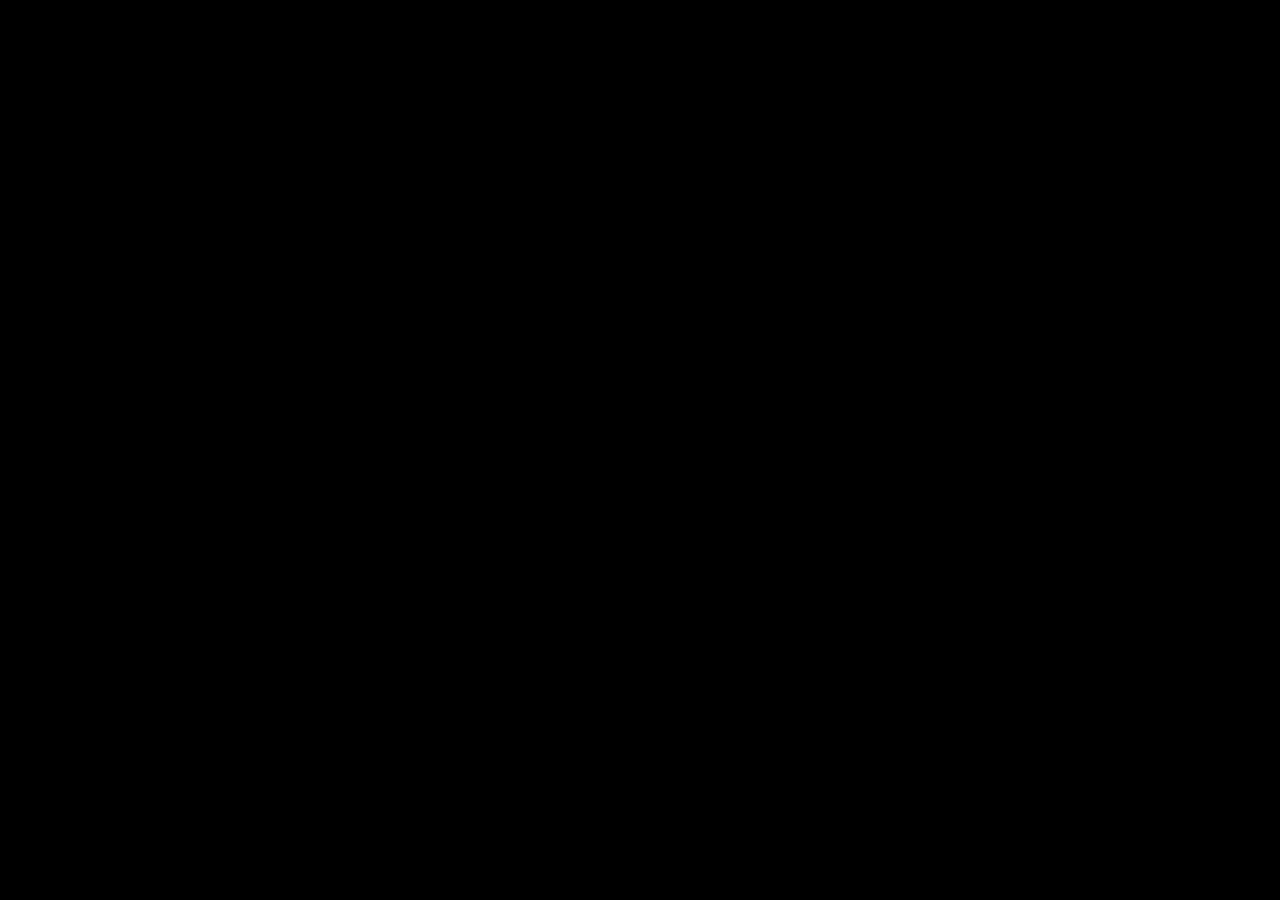
==== index.html @ 1b345c89 "Add files via upload" ====
<!DOCTYPE html>
<html lang="es">
<head>
  <meta charset="UTF-8" />
  <meta name="viewport" content="width=device-width, initial-scale=1.0, maximum-scale=1.0" />
  <title>Study OS</title>
  <link rel="stylesheet" href="style.css" />
  <link rel="preconnect" href="https://fonts.googleapis.com" />
  <link href="https://fonts.googleapis.com/css2?family=DM+Mono:wght@300;400;500&family=Space+Grotesk:wght@300;400;500;600&display=swap" rel="stylesheet" />
</head>
<body>

  <!-- ===== SPLASH ===== -->
  <div id="splash">
    <div class="splash-inner">
      <div class="splash-dot-grid"></div>
      <p class="splash-label">STUDY OS</p>
      <p class="splash-sub">v1.0</p>
    </div>
  </div>

  <!-- ===== APP WRAPPER ===== -->
  <div id="app" class="hidden">

    <!-- TOP BAR -->
    <header class="topbar">
      <span class="topbar-title" id="topbar-title">STUDY OS</span>
      <div class="topbar-dots">
        <span></span><span></span><span></span>
      </div>
    </header>

    <!-- VIEWS -->
    <main class="views">

      <!-- === VIEW: HOME === -->
      <section class="view active" id="view-home">
        <div class="home-hero">
          <div class="dot-grid-bg"></div>
          <h1 class="hero-title">Study<br/><em>OS</em></h1>
          <p class="hero-sub">Tu sistema de estudio.<br/>Minimalista. Silencioso. Tuyo.</p>
        </div>
        <div class="home-cards">
          <button class="home-card" onclick="navigate('notas')">
            <span class="card-icon">◈</span>
            <span class="card-label">Asignaturas</span>
            <span class="card-arrow">→</span>
          </button>
          <button class="home-card" onclick="navigate('horario')">
            <span class="card-icon">◫</span>
            <span class="card-label">Horario</span>
            <span class="card-arrow">→</span>
          </button>
          <button class="home-card" onclick="navigate('ajustes')">
            <span class="card-icon">◎</span>
            <span class="card-label">Ajustes</span>
            <span class="card-arrow">→</span>
          </button>
        </div>
      </section>

      <!-- === VIEW: NOTAS === -->
      <section class="view" id="view-notas">
        <div class="view-header">
          <button class="back-btn" onclick="navigate('home')">← Volver</button>
          <h2 class="view-title">Asignaturas</h2>
          <button class="icon-btn" onclick="openModal('modal-nueva-asignatura')">+</button>
        </div>

        <div id="asignaturas-list" class="asignaturas-list">
          <!-- Rendered by JS -->
        </div>

        <div class="empty-state" id="empty-notas">
          <p class="empty-icon">◈</p>
          <p>Sin asignaturas aún.</p>
          <button class="btn-ghost" onclick="openModal('modal-nueva-asignatura')">Crear asignatura</button>
        </div>
      </section>

      <!-- === VIEW: ASIGNATURA DETALLE === -->
      <section class="view" id="view-asignatura">
        <div class="view-header">
          <button class="back-btn" onclick="navigate('notas')">← Volver</button>
          <h2 class="view-title" id="detalle-title">Asignatura</h2>
          <button class="icon-btn danger" id="btn-delete-asignatura">✕</button>
        </div>

        <div class="media-display">
          <span class="media-label">MEDIA FINAL</span>
          <span class="media-value" id="media-valor">—</span>
          <span class="media-pct" id="media-pct-info"></span>
        </div>

        <div id="actividades-list" class="actividades-list"></div>

        <button class="btn-outline full-width" onclick="openModal('modal-nueva-actividad')">
          + Nueva actividad
        </button>
      </section>

      <!-- === VIEW: HORARIO === -->
      <section class="view" id="view-horario">
        <div class="view-header">
          <button class="back-btn" onclick="navigate('home')">← Volver</button>
          <h2 class="view-title">Horario</h2>
          <button class="btn-text" onclick="saveHorario()">Guardar</button>
        </div>
        <div class="horario-wrapper">
          <table class="horario-table" id="horario-table">
            <!-- Rendered by JS -->
          </table>
        </div>
        <p class="hint">Toca una celda para editarla.</p>
      </section>

      <!-- === VIEW: AJUSTES === -->
      <section class="view" id="view-ajustes">
        <div class="view-header">
          <button class="back-btn" onclick="navigate('home')">← Volver</button>
          <h2 class="view-title">Ajustes</h2>
        </div>
        <div class="ajustes-list">
          <div class="ajuste-item">
            <div>
              <p class="ajuste-label">Versión</p>
              <p class="ajuste-desc">Study OS v1.0</p>
            </div>
          </div>
          <div class="ajuste-item">
            <div>
              <p class="ajuste-label">Datos guardados</p>
              <p class="ajuste-desc" id="storage-size">Calculando...</p>
            </div>
          </div>
          <div class="ajuste-item danger-zone">
            <div>
              <p class="ajuste-label">Borrar todos los datos</p>
              <p class="ajuste-desc">Esta acción no se puede deshacer.</p>
            </div>
            <button class="btn-danger" onclick="confirmarBorrado()">Borrar</button>
          </div>
        </div>
      </section>

    </main>

    <!-- BOTTOM NAV -->
    <nav class="bottom-nav">
      <button class="nav-btn active" data-view="home" onclick="navigate('home')">
        <span class="nav-icon">⊡</span>
        <span>Inicio</span>
      </button>
      <button class="nav-btn" data-view="notas" onclick="navigate('notas')">
        <span class="nav-icon">◈</span>
        <span>Notas</span>
      </button>
      <button class="nav-btn" data-view="horario" onclick="navigate('horario')">
        <span class="nav-icon">◫</span>
        <span>Horario</span>
      </button>
      <button class="nav-btn" data-view="ajustes" onclick="navigate('ajustes')">
        <span class="nav-icon">◎</span>
        <span>Ajustes</span>
      </button>
    </nav>
  </div>

  <!-- ===== MODALS ===== -->

  <!-- Modal: Nueva Asignatura -->
  <div class="modal-overlay" id="modal-nueva-asignatura">
    <div class="modal">
      <div class="modal-header">
        <span>Nueva asignatura</span>
        <button onclick="closeModal('modal-nueva-asignatura')">✕</button>
      </div>
      <div class="modal-body">
        <label class="field-label">Nombre</label>
        <input type="text" class="field-input" id="input-asignatura-nombre" placeholder="Ej: Matemáticas" />
      </div>
      <div class="modal-footer">
        <button class="btn-ghost" onclick="closeModal('modal-nueva-asignatura')">Cancelar</button>
        <button class="btn-primary" onclick="crearAsignatura()">Crear</button>
      </div>
    </div>
  </div>

  <!-- Modal: Nueva Actividad -->
  <div class="modal-overlay" id="modal-nueva-actividad">
    <div class="modal">
      <div class="modal-header">
        <span>Nueva actividad</span>
        <button onclick="closeModal('modal-nueva-actividad')">✕</button>
      </div>
      <div class="modal-body">
        <label class="field-label">Nombre de la actividad</label>
        <input type="text" class="field-input" id="input-actividad-nombre" placeholder="Ej: Examen parcial" />
        <label class="field-label">Tipo</label>
        <select class="field-input" id="input-actividad-tipo">
          <option value="examen">Examen</option>
          <option value="trabajo">Trabajo</option>
          <option value="proyecto">Proyecto</option>
          <option value="practica">Práctica</option>
          <option value="otro">Otro</option>
        </select>
        <label class="field-label">Porcentaje (%)</label>
        <input type="number" class="field-input" id="input-actividad-porcentaje" placeholder="Ej: 40" min="0" max="100" />
        <label class="field-label">Nota (opcional)</label>
        <input type="number" class="field-input" id="input-actividad-nota" placeholder="0 – 10" min="0" max="10" step="0.1" />
      </div>
      <div class="modal-footer">
        <button class="btn-ghost" onclick="closeModal('modal-nueva-actividad')">Cancelar</button>
        <button class="btn-primary" onclick="crearActividad()">Añadir</button>
      </div>
    </div>
  </div>

  <!-- Modal: Editar Actividad -->
  <div class="modal-overlay" id="modal-editar-actividad">
    <div class="modal">
      <div class="modal-header">
        <span>Editar actividad</span>
        <button onclick="closeModal('modal-editar-actividad')">✕</button>
      </div>
      <div class="modal-body">
        <input type="hidden" id="edit-actividad-id" />
        <label class="field-label">Nombre</label>
        <input type="text" class="field-input" id="edit-actividad-nombre" />
        <label class="field-label">Tipo</label>
        <select class="field-input" id="edit-actividad-tipo">
          <option value="examen">Examen</option>
          <option value="trabajo">Trabajo</option>
          <option value="proyecto">Proyecto</option>
          <option value="practica">Práctica</option>
          <option value="otro">Otro</option>
        </select>
        <label class="field-label">Porcentaje (%)</label>
        <input type="number" class="field-input" id="edit-actividad-porcentaje" min="0" max="100" />
        <label class="field-label">Nota</label>
        <input type="number" class="field-input" id="edit-actividad-nota" min="0" max="10" step="0.1" />
      </div>
      <div class="modal-footer">
        <button class="btn-ghost" onclick="closeModal('modal-editar-actividad')">Cancelar</button>
        <button class="btn-primary" onclick="guardarEdicionActividad()">Guardar</button>
      </div>
    </div>
  </div>

  <!-- Modal: Confirmar borrado -->
  <div class="modal-overlay" id="modal-confirmar">
    <div class="modal">
      <div class="modal-header">
        <span>¿Seguro?</span>
      </div>
      <div class="modal-body">
        <p class="modal-text" id="confirmar-texto">Esta acción no se puede deshacer.</p>
      </div>
      <div class="modal-footer">
        <button class="btn-ghost" onclick="closeModal('modal-confirmar')">Cancelar</button>
        <button class="btn-danger" id="confirmar-btn">Confirmar</button>
      </div>
    </div>
  </div>

  <!-- Toast -->
  <div id="toast" class="toast"></div>

  <script src="script.js"></script>
</body>
</html>
---- style.css ----
/* ===================================
   STUDY OS — style.css
   Nothing Phone aesthetic
   =================================== */

/* === VARIABLES === */
:root {
  --bg: #000000;
  --bg-1: #0a0a0a;
  --bg-2: #111111;
  --bg-3: #1a1a1a;
  --border: #222222;
  --border-light: #2e2e2e;
  --text: #ffffff;
  --text-dim: #888888;
  --text-dimmer: #444444;
  --accent: #ffffff;
  --danger: #ff3b30;
  --success: #30d158;
  --warn: #ffd60a;
  --radius: 12px;
  --radius-sm: 8px;
  --font-mono: 'DM Mono', monospace;
  --font-sans: 'Space Grotesk', sans-serif;
  --nav-h: 64px;
  --top-h: 52px;
  --transition: 0.22s cubic-bezier(0.4, 0, 0.2, 1);
}

/* === RESET === */
*, *::before, *::after { box-sizing: border-box; margin: 0; padding: 0; }
html { font-size: 16px; -webkit-text-size-adjust: 100%; }
body {
  background: var(--bg);
  color: var(--text);
  font-family: var(--font-sans);
  min-height: 100dvh;
  overflow-x: hidden;
  -webkit-font-smoothing: antialiased;
}
button { cursor: pointer; border: none; background: none; font-family: inherit; color: inherit; }
input, select, textarea { font-family: inherit; color: inherit; }
input:focus, select:focus { outline: none; }

/* === SPLASH === */
#splash {
  position: fixed; inset: 0; z-index: 9999;
  background: #000;
  display: flex; align-items: center; justify-content: center;
  animation: splashFade 0.5s ease 1.4s forwards;
}
.splash-inner {
  text-align: center;
  position: relative;
}
.splash-dot-grid {
  position: absolute;
  inset: -60px;
  background-image: radial-gradient(circle, #333 1px, transparent 1px);
  background-size: 20px 20px;
  opacity: 0;
  animation: fadeIn 0.4s ease 0.2s forwards;
}
.splash-label {
  font-family: var(--font-mono);
  font-size: 1.1rem;
  letter-spacing: 0.4em;
  color: #fff;
  position: relative;
  animation: fadeInUp 0.5s ease 0.3s both;
}
.splash-sub {
  font-family: var(--font-mono);
  font-size: 0.7rem;
  color: #444;
  letter-spacing: 0.3em;
  margin-top: 6px;
  position: relative;
  animation: fadeInUp 0.5s ease 0.5s both;
}
@keyframes splashFade { to { opacity: 0; pointer-events: none; } }

/* === APP === */
#app {
  display: flex;
  flex-direction: column;
  min-height: 100dvh;
  max-width: 480px;
  margin: 0 auto;
  position: relative;
}
#app.hidden { opacity: 0; }
#app.visible {
  opacity: 1;
  animation: fadeIn 0.4s ease forwards;
}

/* === TOPBAR === */
.topbar {
  position: sticky; top: 0; z-index: 100;
  height: var(--top-h);
  background: rgba(0,0,0,0.85);
  backdrop-filter: blur(12px);
  -webkit-backdrop-filter: blur(12px);
  border-bottom: 1px solid var(--border);
  display: flex; align-items: center; justify-content: space-between;
  padding: 0 20px;
}
.topbar-title {
  font-family: var(--font-mono);
  font-size: 0.72rem;
  letter-spacing: 0.35em;
  color: var(--text-dim);
}
.topbar-dots {
  display: flex; gap: 5px; align-items: center;
}
.topbar-dots span {
  width: 5px; height: 5px;
  border-radius: 50%;
  background: var(--border-light);
  display: block;
}
.topbar-dots span:last-child { background: var(--success); }

/* === VIEWS === */
.views { flex: 1; overflow: hidden; position: relative; }

.view {
  position: absolute; inset: 0;
  padding: 0 0 calc(var(--nav-h) + 16px);
  overflow-y: auto;
  opacity: 0;
  pointer-events: none;
  transform: translateX(20px);
  transition: opacity var(--transition), transform var(--transition);
  -webkit-overflow-scrolling: touch;
}
.view.active {
  opacity: 1;
  pointer-events: all;
  transform: translateX(0);
}
.view.exit {
  opacity: 0;
  transform: translateX(-20px);
}

/* === HOME === */
.home-hero {
  position: relative;
  padding: 48px 24px 40px;
  overflow: hidden;
  border-bottom: 1px solid var(--border);
}
.dot-grid-bg {
  position: absolute; inset: 0;
  background-image: radial-gradient(circle, #222 1px, transparent 1px);
  background-size: 22px 22px;
  opacity: 0.6;
  pointer-events: none;
}
.hero-title {
  font-size: 3.4rem;
  font-weight: 600;
  line-height: 1.05;
  letter-spacing: -0.02em;
  position: relative;
}
.hero-title em {
  font-style: normal;
  color: var(--text-dim);
}
.hero-sub {
  margin-top: 16px;
  font-size: 0.88rem;
  color: var(--text-dim);
  line-height: 1.6;
  position: relative;
}
.home-cards {
  padding: 20px 16px;
  display: flex;
  flex-direction: column;
  gap: 10px;
}
.home-card {
  display: flex; align-items: center; gap: 16px;
  background: var(--bg-1);
  border: 1px solid var(--border);
  border-radius: var(--radius);
  padding: 20px 18px;
  text-align: left;
  transition: background var(--transition), border-color var(--transition), transform 0.15s ease;
  animation: fadeInUp 0.4s ease both;
}
.home-card:nth-child(1) { animation-delay: 0.05s; }
.home-card:nth-child(2) { animation-delay: 0.1s; }
.home-card:nth-child(3) { animation-delay: 0.15s; }
.home-card:active { transform: scale(0.98); background: var(--bg-2); }
.card-icon {
  font-size: 1.3rem;
  color: var(--text-dim);
  width: 28px; text-align: center;
}
.card-label {
  flex: 1;
  font-size: 0.97rem;
  font-weight: 500;
}
.card-arrow {
  color: var(--text-dimmer);
  font-size: 1rem;
}

/* === VIEW HEADER === */
.view-header {
  display: flex; align-items: center; gap: 12px;
  padding: 14px 16px;
  border-bottom: 1px solid var(--border);
  position: sticky; top: 0;
  background: rgba(0,0,0,0.9);
  backdrop-filter: blur(10px);
  z-index: 10;
}
.back-btn {
  font-size: 0.82rem;
  color: var(--text-dim);
  font-family: var(--font-mono);
  letter-spacing: 0.05em;
  padding: 6px 0;
  white-space: nowrap;
  transition: color var(--transition);
}
.back-btn:active { color: #fff; }
.view-title {
  flex: 1;
  font-size: 0.95rem;
  font-weight: 600;
  letter-spacing: 0.03em;
}
.icon-btn {
  width: 32px; height: 32px;
  border-radius: 50%;
  background: var(--bg-2);
  border: 1px solid var(--border);
  font-size: 1.1rem;
  display: flex; align-items: center; justify-content: center;
  transition: background var(--transition);
}
.icon-btn:active { background: var(--bg-3); }
.icon-btn.danger { color: var(--danger); border-color: rgba(255,59,48,0.3); }
.btn-text {
  font-size: 0.82rem;
  font-family: var(--font-mono);
  color: var(--text-dim);
  letter-spacing: 0.05em;
  padding: 6px 0;
}

/* === ASIGNATURAS LIST === */
.asignaturas-list {
  padding: 16px;
  display: flex;
  flex-direction: column;
  gap: 10px;
}
.asignatura-card {
  background: var(--bg-1);
  border: 1px solid var(--border);
  border-radius: var(--radius);
  padding: 18px;
  display: flex; align-items: center; gap: 14px;
  transition: background var(--transition);
  animation: fadeInUp 0.3s ease both;
  cursor: pointer;
}
.asignatura-card:active { background: var(--bg-2); }
.asig-info { flex: 1; min-width: 0; }
.asig-nombre {
  font-size: 0.97rem;
  font-weight: 500;
  white-space: nowrap;
  overflow: hidden;
  text-overflow: ellipsis;
}
.asig-meta {
  font-size: 0.75rem;
  color: var(--text-dim);
  margin-top: 3px;
  font-family: var(--font-mono);
}
.asig-media {
  font-family: var(--font-mono);
  font-size: 1.2rem;
  font-weight: 500;
  min-width: 44px;
  text-align: right;
}
.asig-media.good { color: var(--success); }
.asig-media.warn { color: var(--warn); }
.asig-media.bad { color: var(--danger); }
.asig-media.none { color: var(--text-dimmer); }

/* === EMPTY STATE === */
.empty-state {
  display: none;
  flex-direction: column;
  align-items: center;
  gap: 12px;
  padding: 64px 24px;
  color: var(--text-dimmer);
  font-size: 0.9rem;
}
.empty-state.visible { display: flex; }
.empty-icon { font-size: 2rem; }

/* === MEDIA DISPLAY === */
.media-display {
  margin: 20px 16px 6px;
  background: var(--bg-1);
  border: 1px solid var(--border);
  border-radius: var(--radius);
  padding: 22px 20px;
  display: flex;
  flex-direction: column;
  align-items: center;
  gap: 4px;
  position: relative;
  overflow: hidden;
}
.media-display::before {
  content: '';
  position: absolute;
  top: 0; left: 0; right: 0;
  height: 1px;
  background: linear-gradient(90deg, transparent, var(--border-light), transparent);
}
.media-label {
  font-family: var(--font-mono);
  font-size: 0.62rem;
  letter-spacing: 0.3em;
  color: var(--text-dimmer);
}
.media-value {
  font-family: var(--font-mono);
  font-size: 3rem;
  font-weight: 300;
  letter-spacing: -0.02em;
  line-height: 1;
  transition: color 0.4s ease;
}
.media-value.good { color: var(--success); }
.media-value.warn { color: var(--warn); }
.media-value.bad { color: var(--danger); }
.media-pct-info {
  font-family: var(--font-mono);
  font-size: 0.68rem;
  color: var(--text-dimmer);
  margin-top: 2px;
}

/* === ACTIVIDADES LIST === */
.actividades-list {
  padding: 12px 16px;
  display: flex;
  flex-direction: column;
  gap: 8px;
}
.actividad-card {
  background: var(--bg-1);
  border: 1px solid var(--border);
  border-radius: var(--radius-sm);
  padding: 14px 16px;
  display: flex; align-items: center; gap: 12px;
  animation: fadeInUp 0.25s ease both;
}
.actividad-tipo-badge {
  font-family: var(--font-mono);
  font-size: 0.58rem;
  letter-spacing: 0.15em;
  color: var(--text-dimmer);
  background: var(--bg-2);
  border: 1px solid var(--border);
  padding: 2px 6px;
  border-radius: 4px;
  text-transform: uppercase;
  white-space: nowrap;
}
.actividad-info { flex: 1; min-width: 0; }
.actividad-nombre {
  font-size: 0.9rem;
  font-weight: 500;
  white-space: nowrap; overflow: hidden; text-overflow: ellipsis;
}
.actividad-pct {
  font-family: var(--font-mono);
  font-size: 0.72rem;
  color: var(--text-dim);
  margin-top: 2px;
}
.actividad-nota {
  font-family: var(--font-mono);
  font-size: 1.15rem;
  font-weight: 500;
  min-width: 36px;
  text-align: right;
}
.actividad-nota.good { color: var(--success); }
.actividad-nota.warn { color: var(--warn); }
.actividad-nota.bad { color: var(--danger); }
.actividad-nota.none { color: var(--text-dimmer); }
.actividad-actions {
  display: flex; gap: 6px;
}
.act-btn {
  width: 28px; height: 28px;
  border-radius: 6px;
  border: 1px solid var(--border);
  font-size: 0.75rem;
  display: flex; align-items: center; justify-content: center;
  color: var(--text-dim);
  transition: background var(--transition), color var(--transition);
}
.act-btn:active { background: var(--bg-3); color: #fff; }
.act-btn.del:active { color: var(--danger); }

/* === HORARIO === */
.horario-wrapper {
  padding: 16px;
  overflow-x: auto;
}
.horario-table {
  width: 100%;
  border-collapse: collapse;
  min-width: 300px;
}
.horario-table th {
  font-family: var(--font-mono);
  font-size: 0.62rem;
  letter-spacing: 0.15em;
  color: var(--text-dimmer);
  padding: 8px 6px;
  border-bottom: 1px solid var(--border);
  text-align: center;
  font-weight: 400;
}
.horario-table td {
  border: 1px solid var(--border);
  padding: 0;
  vertical-align: middle;
  position: relative;
}
.horario-table td:first-child {
  background: var(--bg-1);
  font-family: var(--font-mono);
  font-size: 0.65rem;
  color: var(--text-dimmer);
  text-align: center;
  padding: 6px 4px;
  min-width: 44px;
  border-left: none;
}
.horario-cell {
  width: 100%;
  background: transparent;
  border: none;
  color: var(--text);
  font-family: var(--font-sans);
  font-size: 0.72rem;
  text-align: center;
  padding: 8px 4px;
  min-height: 40px;
  resize: none;
  display: block;
  line-height: 1.3;
  transition: background var(--transition);
}
.horario-cell:focus {
  background: var(--bg-2);
  outline: none;
}
.horario-cell::placeholder { color: var(--text-dimmer); }
.hint {
  text-align: center;
  font-family: var(--font-mono);
  font-size: 0.65rem;
  color: var(--text-dimmer);
  padding: 0 16px 16px;
  letter-spacing: 0.05em;
}

/* === AJUSTES === */
.ajustes-list {
  padding: 16px;
  display: flex;
  flex-direction: column;
  gap: 1px;
}
.ajuste-item {
  display: flex;
  align-items: center;
  justify-content: space-between;
  gap: 12px;
  padding: 18px 16px;
  background: var(--bg-1);
  border: 1px solid var(--border);
  border-radius: var(--radius-sm);
  margin-bottom: 8px;
}
.ajuste-label {
  font-size: 0.9rem;
  font-weight: 500;
}
.ajuste-desc {
  font-size: 0.78rem;
  color: var(--text-dim);
  margin-top: 2px;
  font-family: var(--font-mono);
}
.danger-zone { border-color: rgba(255, 59, 48, 0.2); }

/* === BUTTONS === */
.btn-primary {
  background: #fff;
  color: #000;
  font-weight: 600;
  font-size: 0.88rem;
  padding: 10px 20px;
  border-radius: 8px;
  transition: opacity var(--transition), transform 0.1s ease;
}
.btn-primary:active { opacity: 0.8; transform: scale(0.98); }
.btn-ghost {
  background: transparent;
  color: var(--text-dim);
  font-size: 0.88rem;
  padding: 10px 16px;
  border-radius: 8px;
  border: 1px solid var(--border);
  transition: background var(--transition);
}
.btn-ghost:active { background: var(--bg-2); }
.btn-outline {
  background: transparent;
  color: var(--text);
  font-size: 0.88rem;
  padding: 14px 20px;
  border-radius: var(--radius-sm);
  border: 1px solid var(--border-light);
  transition: background var(--transition), border-color var(--transition);
  letter-spacing: 0.03em;
}
.btn-outline:active { background: var(--bg-2); }
.btn-outline.full-width {
  width: calc(100% - 32px);
  margin: 4px 16px 16px;
  display: block;
}
.btn-danger {
  background: rgba(255,59,48,0.12);
  color: var(--danger);
  border: 1px solid rgba(255,59,48,0.3);
  font-size: 0.85rem;
  padding: 9px 16px;
  border-radius: 8px;
  white-space: nowrap;
  transition: background var(--transition);
}
.btn-danger:active { background: rgba(255,59,48,0.25); }

/* === BOTTOM NAV === */
.bottom-nav {
  position: fixed;
  bottom: 0; left: 50%;
  transform: translateX(-50%);
  width: 100%; max-width: 480px;
  height: var(--nav-h);
  background: rgba(0,0,0,0.9);
  backdrop-filter: blur(16px);
  -webkit-backdrop-filter: blur(16px);
  border-top: 1px solid var(--border);
  display: flex;
  z-index: 100;
  padding-bottom: env(safe-area-inset-bottom);
}
.nav-btn {
  flex: 1;
  display: flex;
  flex-direction: column;
  align-items: center;
  justify-content: center;
  gap: 3px;
  font-size: 0.6rem;
  color: var(--text-dimmer);
  letter-spacing: 0.05em;
  font-family: var(--font-mono);
  transition: color var(--transition);
  position: relative;
}
.nav-btn.active { color: #fff; }
.nav-btn.active::after {
  content: '';
  position: absolute;
  top: 0; left: 25%; right: 25%;
  height: 1px;
  background: #fff;
  border-radius: 0 0 2px 2px;
}
.nav-icon {
  font-size: 1.05rem;
  line-height: 1;
}

/* === MODALS === */
.modal-overlay {
  position: fixed; inset: 0; z-index: 200;
  background: rgba(0,0,0,0.75);
  backdrop-filter: blur(6px);
  -webkit-backdrop-filter: blur(6px);
  display: flex;
  align-items: flex-end;
  justify-content: center;
  opacity: 0;
  pointer-events: none;
  transition: opacity var(--transition);
  padding-bottom: env(safe-area-inset-bottom);
}
.modal-overlay.open {
  opacity: 1;
  pointer-events: all;
}
.modal-overlay.open .modal {
  transform: translateY(0);
}
.modal {
  background: var(--bg-1);
  border: 1px solid var(--border);
  border-radius: var(--radius) var(--radius) 0 0;
  width: 100%; max-width: 480px;
  padding-bottom: 24px;
  transform: translateY(100%);
  transition: transform 0.3s cubic-bezier(0.4, 0, 0.2, 1);
  max-height: 90dvh;
  overflow-y: auto;
}
.modal-header {
  display: flex;
  align-items: center;
  justify-content: space-between;
  padding: 18px 20px 0;
  font-size: 0.95rem;
  font-weight: 600;
}
.modal-header button {
  color: var(--text-dim);
  font-size: 1rem;
  padding: 4px;
}
.modal-body {
  padding: 20px 20px 0;
  display: flex;
  flex-direction: column;
  gap: 12px;
}
.modal-text {
  font-size: 0.9rem;
  color: var(--text-dim);
  line-height: 1.5;
}
.modal-footer {
  display: flex;
  justify-content: flex-end;
  gap: 10px;
  padding: 20px 20px 0;
}
.field-label {
  font-family: var(--font-mono);
  font-size: 0.68rem;
  letter-spacing: 0.12em;
  color: var(--text-dimmer);
  margin-bottom: -6px;
}
.field-input {
  width: 100%;
  background: var(--bg-2);
  border: 1px solid var(--border);
  border-radius: var(--radius-sm);
  padding: 12px 14px;
  font-size: 0.92rem;
  color: #fff;
  transition: border-color var(--transition);
  -webkit-appearance: none;
  appearance: none;
}
.field-input:focus { border-color: var(--border-light); }
select.field-input {
  background-image: url("data:image/svg+xml,%3Csvg xmlns='http://www.w3.org/2000/svg' width='12' height='8' fill='none'%3E%3Cpath d='M1 1l5 5 5-5' stroke='%23555' stroke-width='1.5' stroke-linecap='round'/%3E%3C/svg%3E");
  background-repeat: no-repeat;
  background-position: right 12px center;
  padding-right: 36px;
  cursor: pointer;
}
select.field-input option { background: #111; }

/* === TOAST === */
.toast {
  position: fixed;
  bottom: calc(var(--nav-h) + 12px);
  left: 50%; transform: translateX(-50%) translateY(20px);
  background: var(--bg-2);
  border: 1px solid var(--border-light);
  color: #fff;
  font-family: var(--font-mono);
  font-size: 0.75rem;
  letter-spacing: 0.06em;
  padding: 10px 20px;
  border-radius: 99px;
  white-space: nowrap;
  opacity: 0;
  pointer-events: none;
  transition: opacity 0.25s ease, transform 0.25s ease;
  z-index: 300;
  max-width: calc(100vw - 48px);
}
.toast.visible {
  opacity: 1;
  transform: translateX(-50%) translateY(0);
}

/* === ANIMATIONS === */
@keyframes fadeIn {
  from { opacity: 0; }
  to { opacity: 1; }
}
@keyframes fadeInUp {
  from { opacity: 0; transform: translateY(12px); }
  to { opacity: 1; transform: translateY(0); }
}

/* === SCROLLBAR === */
::-webkit-scrollbar { width: 2px; }
::-webkit-scrollbar-track { background: transparent; }
::-webkit-scrollbar-thumb { background: var(--border); border-radius: 2px; }

/* === SAFE AREAS === */
@supports (padding-bottom: env(safe-area-inset-bottom)) {
  .bottom-nav { padding-bottom: env(safe-area-inset-bottom); height: calc(var(--nav-h) + env(safe-area-inset-bottom)); }
  .view { padding-bottom: calc(var(--nav-h) + env(safe-area-inset-bottom) + 16px); }
}
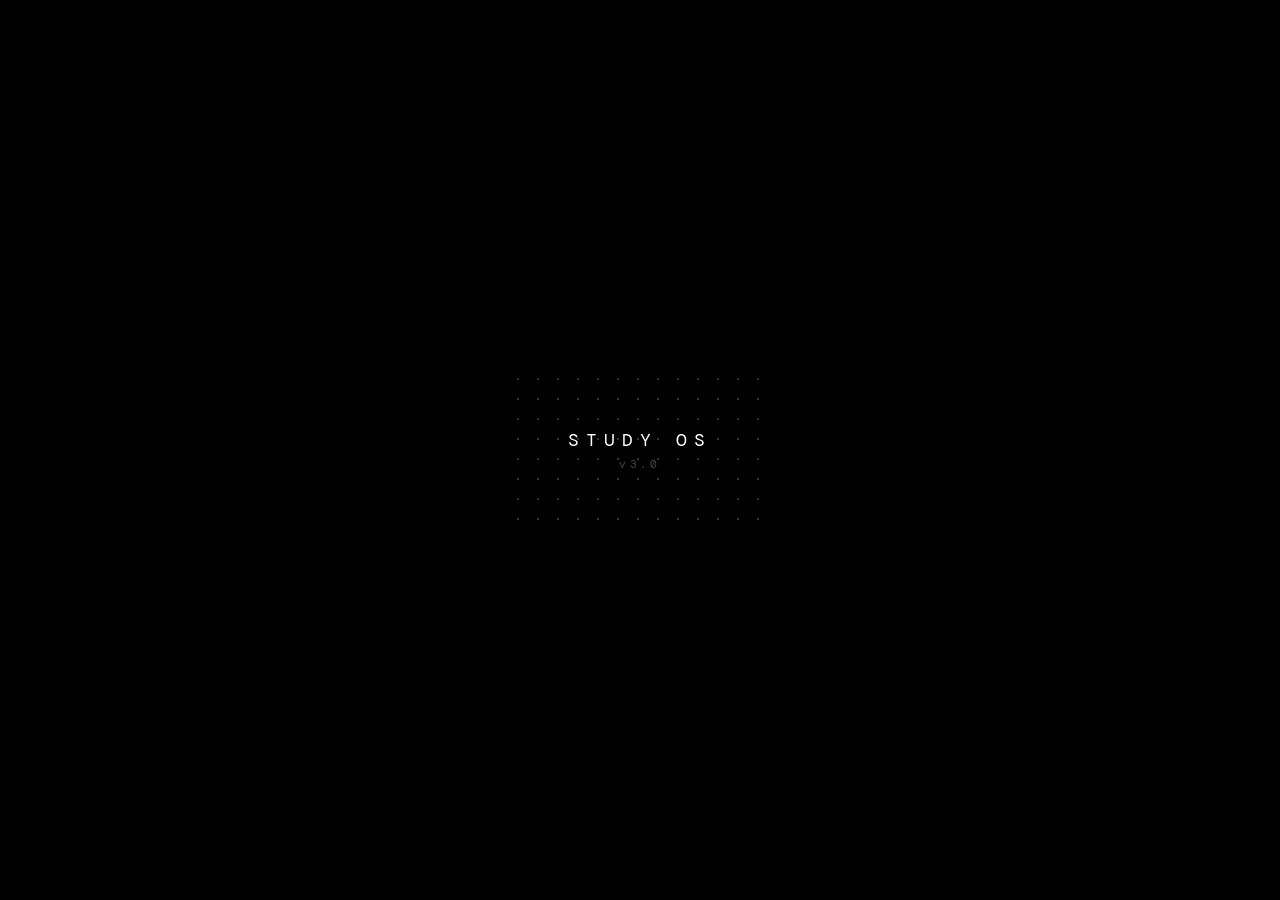
==== commit f635c793: "Add files via upload" ====
--- a/index.html
+++ b/index.html
@@ -2,268 +2,400 @@
 <html lang="es">
 <head>
   <meta charset="UTF-8" />
-  <meta name="viewport" content="width=device-width, initial-scale=1.0, maximum-scale=1.0" />
+  <meta name="viewport" content="width=device-width, initial-scale=1.0" />
   <title>Study OS</title>
   <link rel="stylesheet" href="style.css" />
+  <link rel="icon" type="image/x-icon" href="favicon.ico" />
+  <link rel="icon" type="image/png" sizes="16x16" href="favicon-16.png" />
+  <link rel="icon" type="image/png" sizes="32x32" href="favicon-32.png" />
+  <link rel="icon" type="image/png" sizes="192x192" href="favicon-192.png" />
+  <link rel="apple-touch-icon" sizes="180x180" href="apple-touch-icon.png" />
+  <meta name="theme-color" content="#000000" />
   <link rel="preconnect" href="https://fonts.googleapis.com" />
   <link href="https://fonts.googleapis.com/css2?family=DM+Mono:wght@300;400;500&family=Space+Grotesk:wght@300;400;500;600&display=swap" rel="stylesheet" />
 </head>
 <body>
 
-  <!-- ===== SPLASH ===== -->
+  <!-- SPLASH -->
   <div id="splash">
     <div class="splash-inner">
       <div class="splash-dot-grid"></div>
       <p class="splash-label">STUDY OS</p>
-      <p class="splash-sub">v1.0</p>
-    </div>
-  </div>
-
-  <!-- ===== APP WRAPPER ===== -->
+      <p class="splash-sub">v3.0</p>
+    </div>
+  </div>
+
+  <!-- APP -->
   <div id="app" class="hidden">
 
-    <!-- TOP BAR -->
-    <header class="topbar">
-      <span class="topbar-title" id="topbar-title">STUDY OS</span>
-      <div class="topbar-dots">
-        <span></span><span></span><span></span>
-      </div>
-    </header>
-
-    <!-- VIEWS -->
-    <main class="views">
-
-      <!-- === VIEW: HOME === -->
-      <section class="view active" id="view-home">
-        <div class="home-hero">
-          <div class="dot-grid-bg"></div>
-          <h1 class="hero-title">Study<br/><em>OS</em></h1>
-          <p class="hero-sub">Tu sistema de estudio.<br/>Minimalista. Silencioso. Tuyo.</p>
+    <!-- SIDEBAR (desktop) -->
+    <aside class="sidebar" id="sidebar">
+      <div class="sidebar-logo">
+        <span class="sidebar-logo-icon">◈</span>
+        <span class="sidebar-logo-text">STUDY OS</span>
+      </div>
+      <nav class="sidebar-nav">
+        <button class="sidebar-btn active" data-view="home" onclick="navigate('home')">
+          <span class="s-icon">⊡</span><span class="s-label" data-i18n="nav_home">Inicio</span>
+        </button>
+        <button class="sidebar-btn" data-view="notas" onclick="navigate('notas')">
+          <span class="s-icon">◈</span><span class="s-label" data-i18n="nav_notas">Notas</span>
+        </button>
+        <button class="sidebar-btn" data-view="tareas" onclick="navigate('tareas')">
+          <span class="s-icon">◧</span><span class="s-label" data-i18n="nav_tareas">Tareas</span>
+        </button>
+        <button class="sidebar-btn" data-view="horario" onclick="navigate('horario')">
+          <span class="s-icon">◫</span><span class="s-label" data-i18n="nav_horario">Horario</span>
+        </button>
+        <button class="sidebar-btn" data-view="ajustes" onclick="navigate('ajustes')">
+          <span class="s-icon">◎</span><span class="s-label" data-i18n="nav_ajustes">Ajustes</span>
+        </button>
+      </nav>
+      <div class="sidebar-footer">
+        <span class="sidebar-footer-text">by HEnricVR</span>
+      </div>
+    </aside>
+
+    <!-- MAIN AREA -->
+    <div class="main-area">
+
+      <header class="topbar">
+        <button class="topbar-menu-btn" id="menu-toggle" onclick="toggleSidebar()">☰</button>
+        <span class="topbar-title" id="topbar-title">STUDY OS</span>
+        <div class="topbar-dots">
+          <span></span><span></span><span></span>
         </div>
-        <div class="home-cards">
-          <button class="home-card" onclick="navigate('notas')">
-            <span class="card-icon">◈</span>
-            <span class="card-label">Asignaturas</span>
-            <span class="card-arrow">→</span>
-          </button>
-          <button class="home-card" onclick="navigate('horario')">
-            <span class="card-icon">◫</span>
-            <span class="card-label">Horario</span>
-            <span class="card-arrow">→</span>
-          </button>
-          <button class="home-card" onclick="navigate('ajustes')">
-            <span class="card-icon">◎</span>
-            <span class="card-label">Ajustes</span>
-            <span class="card-arrow">→</span>
-          </button>
-        </div>
-      </section>
-
-      <!-- === VIEW: NOTAS === -->
-      <section class="view" id="view-notas">
-        <div class="view-header">
-          <button class="back-btn" onclick="navigate('home')">← Volver</button>
-          <h2 class="view-title">Asignaturas</h2>
-          <button class="icon-btn" onclick="openModal('modal-nueva-asignatura')">+</button>
-        </div>
-
-        <div id="asignaturas-list" class="asignaturas-list">
-          <!-- Rendered by JS -->
-        </div>
-
-        <div class="empty-state" id="empty-notas">
-          <p class="empty-icon">◈</p>
-          <p>Sin asignaturas aún.</p>
-          <button class="btn-ghost" onclick="openModal('modal-nueva-asignatura')">Crear asignatura</button>
-        </div>
-      </section>
-
-      <!-- === VIEW: ASIGNATURA DETALLE === -->
-      <section class="view" id="view-asignatura">
-        <div class="view-header">
-          <button class="back-btn" onclick="navigate('notas')">← Volver</button>
-          <h2 class="view-title" id="detalle-title">Asignatura</h2>
-          <button class="icon-btn danger" id="btn-delete-asignatura">✕</button>
-        </div>
-
-        <div class="media-display">
-          <span class="media-label">MEDIA FINAL</span>
-          <span class="media-value" id="media-valor">—</span>
-          <span class="media-pct" id="media-pct-info"></span>
-        </div>
-
-        <div id="actividades-list" class="actividades-list"></div>
-
-        <button class="btn-outline full-width" onclick="openModal('modal-nueva-actividad')">
-          + Nueva actividad
-        </button>
-      </section>
-
-      <!-- === VIEW: HORARIO === -->
-      <section class="view" id="view-horario">
-        <div class="view-header">
-          <button class="back-btn" onclick="navigate('home')">← Volver</button>
-          <h2 class="view-title">Horario</h2>
-          <button class="btn-text" onclick="saveHorario()">Guardar</button>
-        </div>
-        <div class="horario-wrapper">
-          <table class="horario-table" id="horario-table">
-            <!-- Rendered by JS -->
-          </table>
-        </div>
-        <p class="hint">Toca una celda para editarla.</p>
-      </section>
-
-      <!-- === VIEW: AJUSTES === -->
-      <section class="view" id="view-ajustes">
-        <div class="view-header">
-          <button class="back-btn" onclick="navigate('home')">← Volver</button>
-          <h2 class="view-title">Ajustes</h2>
-        </div>
-        <div class="ajustes-list">
-          <div class="ajuste-item">
-            <div>
-              <p class="ajuste-label">Versión</p>
-              <p class="ajuste-desc">Study OS v1.0</p>
+      </header>
+
+      <main class="views">
+
+        <!-- HOME -->
+        <section class="view active" id="view-home">
+          <div class="home-hero">
+            <div class="dot-grid-bg"></div>
+            <h1 class="hero-title">Study<br/><em>OS</em></h1>
+            <p class="hero-sub" data-i18n="hero_sub">Tu web de estudio favorita,<br/>by HEnricVR</p>
+          </div>
+          <div class="home-cards">
+            <button class="home-card" onclick="navigate('notas')">
+              <span class="card-icon">◈</span>
+              <span class="card-label" data-i18n="nav_notas">Asignaturas</span>
+              <span class="card-arrow">→</span>
+            </button>
+            <button class="home-card" onclick="navigate('tareas')">
+              <span class="card-icon">◧</span>
+              <span class="card-label" data-i18n="nav_tareas">Tareas</span>
+              <span class="card-arrow">→</span>
+            </button>
+            <button class="home-card" onclick="navigate('horario')">
+              <span class="card-icon">◫</span>
+              <span class="card-label" data-i18n="nav_horario">Horario</span>
+              <span class="card-arrow">→</span>
+            </button>
+            <button class="home-card" onclick="navigate('ajustes')">
+              <span class="card-icon">◎</span>
+              <span class="card-label" data-i18n="nav_ajustes">Ajustes</span>
+              <span class="card-arrow">→</span>
+            </button>
+          </div>
+        </section>
+
+        <!-- NOTAS -->
+        <section class="view" id="view-notas">
+          <div class="view-header">
+            <button class="back-btn mobile-only" onclick="navigate('home')">←</button>
+            <h2 class="view-title" data-i18n="nav_notas">Asignaturas</h2>
+            <button class="icon-btn" onclick="openModal('modal-nueva-asignatura')">+</button>
+          </div>
+          <div id="asignaturas-list" class="asignaturas-list"></div>
+          <div class="empty-state" id="empty-notas">
+            <p class="empty-icon">◈</p>
+            <p data-i18n="empty_notas">Sin asignaturas aún.</p>
+            <button class="btn-ghost" onclick="openModal('modal-nueva-asignatura')" data-i18n="crear_asignatura">Crear asignatura</button>
+          </div>
+        </section>
+
+        <!-- DETALLE ASIGNATURA -->
+        <section class="view" id="view-asignatura">
+          <div class="view-header">
+            <button class="back-btn" onclick="navigate('notas')">←</button>
+            <h2 class="view-title" id="detalle-title">Asignatura</h2>
+            <button class="icon-btn danger" id="btn-delete-asignatura" title="Eliminar">✕</button>
+          </div>
+          <div class="media-display">
+            <span class="media-label" data-i18n="media_label">MEDIA FINAL</span>
+            <span class="media-value" id="media-valor">—</span>
+            <span class="media-pct" id="media-pct-info"></span>
+          </div>
+          <div id="actividades-list" class="actividades-list"></div>
+          <button class="btn-outline full-width" onclick="openModal('modal-nueva-actividad')" data-i18n="nueva_actividad">+ Nueva actividad</button>
+        </section>
+
+        <!-- TAREAS -->
+        <section class="view" id="view-tareas">
+          <div class="view-header">
+            <button class="back-btn mobile-only" onclick="navigate('home')">←</button>
+            <h2 class="view-title" data-i18n="nav_tareas">Tareas</h2>
+            <button class="icon-btn" onclick="openModal('modal-nueva-tarea')">+</button>
+          </div>
+          <div class="tareas-hint" id="tareas-hint">
+            <span data-i18n="tareas_hint">Arrastra las tarjetas para reorganizarlas</span>
+          </div>
+          <div id="tareas-board" class="tareas-board"></div>
+          <div class="empty-state" id="empty-tareas">
+            <p class="empty-icon">◧</p>
+            <p data-i18n="empty_tareas">Sin tareas aún.</p>
+            <button class="btn-ghost" onclick="openModal('modal-nueva-tarea')" data-i18n="crear_tarea">Crear tarea</button>
+          </div>
+        </section>
+
+        <!-- HORARIO -->
+        <section class="view" id="view-horario">
+          <div class="view-header">
+            <button class="back-btn mobile-only" onclick="navigate('home')">←</button>
+            <h2 class="view-title" data-i18n="nav_horario">Horario</h2>
+            <button class="btn-text" onclick="saveHorario()" data-i18n="guardar">Guardar</button>
+          </div>
+          <p class="hint top-hint" data-i18n="horario_hint">Toca las cabeceras o horas para editarlas.</p>
+          <div class="horario-wrapper">
+            <table class="horario-table" id="horario-table"></table>
+          </div>
+        </section>
+
+        <!-- AJUSTES -->
+        <section class="view" id="view-ajustes">
+          <div class="view-header">
+            <button class="back-btn mobile-only" onclick="navigate('home')">←</button>
+            <h2 class="view-title" data-i18n="nav_ajustes">Ajustes</h2>
+          </div>
+          <div class="ajustes-list">
+
+            <!-- Idioma -->
+            <div class="ajuste-item ajuste-block">
+              <div class="ajuste-row">
+                <div>
+                  <p class="ajuste-label" data-i18n="ajuste_idioma">Idioma</p>
+                  <p class="ajuste-desc" data-i18n="ajuste_idioma_desc">Cambia el idioma de la app</p>
+                </div>
+                <div class="lang-selector-wrap">
+                  <span class="lang-globe">⊕</span>
+                  <select class="field-input lang-select" id="lang-select" onchange="cambiarIdioma(this.value)">
+                    <option value="es">Español</option>
+                    <option value="en">English</option>
+                    <option value="fr">Français</option>
+                    <option value="de">Deutsch</option>
+                    <option value="pt">Português</option>
+                    <option value="zh">中文</option>
+                    <option value="ru">Русский</option>
+                    <option value="hi">हिन्दी</option>
+                  </select>
+                </div>
+              </div>
             </div>
-          </div>
-          <div class="ajuste-item">
-            <div>
-              <p class="ajuste-label">Datos guardados</p>
-              <p class="ajuste-desc" id="storage-size">Calculando...</p>
+
+            <!-- Color -->
+            <div class="ajuste-item ajuste-block">
+              <p class="ajuste-label" data-i18n="ajuste_color">Color de acento</p>
+              <p class="ajuste-desc" data-i18n="ajuste_color_desc">Personaliza el color principal de la app.</p>
+              <div class="color-palette" id="color-palette"></div>
             </div>
-          </div>
-          <div class="ajuste-item danger-zone">
-            <div>
-              <p class="ajuste-label">Borrar todos los datos</p>
-              <p class="ajuste-desc">Esta acción no se puede deshacer.</p>
+
+            <div class="ajuste-item">
+              <div>
+                <p class="ajuste-label" data-i18n="ajuste_version">Versión</p>
+                <p class="ajuste-desc">Study OS v3.0</p>
+              </div>
             </div>
-            <button class="btn-danger" onclick="confirmarBorrado()">Borrar</button>
-          </div>
-        </div>
-      </section>
-
-    </main>
-
-    <!-- BOTTOM NAV -->
-    <nav class="bottom-nav">
-      <button class="nav-btn active" data-view="home" onclick="navigate('home')">
-        <span class="nav-icon">⊡</span>
-        <span>Inicio</span>
-      </button>
-      <button class="nav-btn" data-view="notas" onclick="navigate('notas')">
-        <span class="nav-icon">◈</span>
-        <span>Notas</span>
-      </button>
-      <button class="nav-btn" data-view="horario" onclick="navigate('horario')">
-        <span class="nav-icon">◫</span>
-        <span>Horario</span>
-      </button>
-      <button class="nav-btn" data-view="ajustes" onclick="navigate('ajustes')">
-        <span class="nav-icon">◎</span>
-        <span>Ajustes</span>
-      </button>
-    </nav>
-  </div>
-
-  <!-- ===== MODALS ===== -->
-
-  <!-- Modal: Nueva Asignatura -->
+
+            <div class="ajuste-item">
+              <div>
+                <p class="ajuste-label" data-i18n="ajuste_datos">Datos guardados</p>
+                <p class="ajuste-desc" id="storage-size">—</p>
+              </div>
+            </div>
+
+            <div class="ajuste-item danger-zone">
+              <div>
+                <p class="ajuste-label" data-i18n="ajuste_borrar">Borrar todos los datos</p>
+                <p class="ajuste-desc" data-i18n="ajuste_borrar_desc">Esta acción no se puede deshacer.</p>
+              </div>
+              <button class="btn-danger" onclick="confirmarBorrado()" data-i18n="borrar">Borrar</button>
+            </div>
+
+          </div>
+        </section>
+
+      </main>
+
+      <!-- BOTTOM NAV (mobile) -->
+      <nav class="bottom-nav" id="bottom-nav">
+        <button class="nav-btn active" data-view="home" onclick="navigate('home')">
+          <span class="nav-icon">⊡</span><span data-i18n="nav_home">Inicio</span>
+        </button>
+        <button class="nav-btn" data-view="notas" onclick="navigate('notas')">
+          <span class="nav-icon">◈</span><span data-i18n="nav_notas">Notas</span>
+        </button>
+        <button class="nav-btn" data-view="tareas" onclick="navigate('tareas')">
+          <span class="nav-icon">◧</span><span data-i18n="nav_tareas">Tareas</span>
+        </button>
+        <button class="nav-btn" data-view="horario" onclick="navigate('horario')">
+          <span class="nav-icon">◫</span><span data-i18n="nav_horario">Horario</span>
+        </button>
+        <button class="nav-btn" data-view="ajustes" onclick="navigate('ajustes')">
+          <span class="nav-icon">◎</span><span data-i18n="nav_ajustes">Ajustes</span>
+        </button>
+      </nav>
+    </div><!-- /main-area -->
+
+    <!-- Overlay sidebar móvil -->
+    <div class="sidebar-overlay" id="sidebar-overlay" onclick="toggleSidebar()"></div>
+
+  </div><!-- /app -->
+
+  <!-- MODALS -->
   <div class="modal-overlay" id="modal-nueva-asignatura">
     <div class="modal">
       <div class="modal-header">
-        <span>Nueva asignatura</span>
+        <span data-i18n="modal_nueva_asig">Nueva asignatura</span>
         <button onclick="closeModal('modal-nueva-asignatura')">✕</button>
       </div>
       <div class="modal-body">
-        <label class="field-label">Nombre</label>
-        <input type="text" class="field-input" id="input-asignatura-nombre" placeholder="Ej: Matemáticas" />
-      </div>
-      <div class="modal-footer">
-        <button class="btn-ghost" onclick="closeModal('modal-nueva-asignatura')">Cancelar</button>
-        <button class="btn-primary" onclick="crearAsignatura()">Crear</button>
-      </div>
-    </div>
-  </div>
-
-  <!-- Modal: Nueva Actividad -->
+        <label class="field-label" data-i18n="label_nombre">Nombre</label>
+        <input type="text" class="field-input" id="input-asignatura-nombre" data-i18n-placeholder="placeholder_asig" placeholder="Ej: Matemáticas" />
+      </div>
+      <div class="modal-footer">
+        <button class="btn-ghost" onclick="closeModal('modal-nueva-asignatura')" data-i18n="cancelar">Cancelar</button>
+        <button class="btn-primary" onclick="crearAsignatura()" data-i18n="crear">Crear</button>
+      </div>
+    </div>
+  </div>
+
   <div class="modal-overlay" id="modal-nueva-actividad">
     <div class="modal">
       <div class="modal-header">
-        <span>Nueva actividad</span>
+        <span data-i18n="modal_nueva_act">Nueva actividad</span>
         <button onclick="closeModal('modal-nueva-actividad')">✕</button>
       </div>
       <div class="modal-body">
-        <label class="field-label">Nombre de la actividad</label>
-        <input type="text" class="field-input" id="input-actividad-nombre" placeholder="Ej: Examen parcial" />
-        <label class="field-label">Tipo</label>
+        <label class="field-label" data-i18n="label_nombre_act">Nombre de la actividad</label>
+        <input type="text" class="field-input" id="input-actividad-nombre" data-i18n-placeholder="placeholder_act" placeholder="Ej: Examen parcial" />
+        <label class="field-label" data-i18n="label_tipo">Tipo</label>
         <select class="field-input" id="input-actividad-tipo">
-          <option value="examen">Examen</option>
-          <option value="trabajo">Trabajo</option>
-          <option value="proyecto">Proyecto</option>
-          <option value="practica">Práctica</option>
-          <option value="otro">Otro</option>
+          <option value="examen" data-i18n="tipo_examen">Examen</option>
+          <option value="trabajo" data-i18n="tipo_trabajo">Trabajo</option>
+          <option value="proyecto" data-i18n="tipo_proyecto">Proyecto</option>
+          <option value="practica" data-i18n="tipo_practica">Práctica</option>
+          <option value="otro" data-i18n="tipo_otro">Otro</option>
         </select>
-        <label class="field-label">Porcentaje (%)</label>
+        <label class="field-label" data-i18n="label_pct">Porcentaje (%)</label>
         <input type="number" class="field-input" id="input-actividad-porcentaje" placeholder="Ej: 40" min="0" max="100" />
-        <label class="field-label">Nota (opcional)</label>
+        <label class="field-label" data-i18n="label_nota">Nota (opcional)</label>
         <input type="number" class="field-input" id="input-actividad-nota" placeholder="0 – 10" min="0" max="10" step="0.1" />
       </div>
       <div class="modal-footer">
-        <button class="btn-ghost" onclick="closeModal('modal-nueva-actividad')">Cancelar</button>
-        <button class="btn-primary" onclick="crearActividad()">Añadir</button>
-      </div>
-    </div>
-  </div>
-
-  <!-- Modal: Editar Actividad -->
+        <button class="btn-ghost" onclick="closeModal('modal-nueva-actividad')" data-i18n="cancelar">Cancelar</button>
+        <button class="btn-primary" onclick="crearActividad()" data-i18n="añadir">Añadir</button>
+      </div>
+    </div>
+  </div>
+
   <div class="modal-overlay" id="modal-editar-actividad">
     <div class="modal">
       <div class="modal-header">
-        <span>Editar actividad</span>
+        <span data-i18n="modal_editar_act">Editar actividad</span>
         <button onclick="closeModal('modal-editar-actividad')">✕</button>
       </div>
       <div class="modal-body">
         <input type="hidden" id="edit-actividad-id" />
-        <label class="field-label">Nombre</label>
+        <label class="field-label" data-i18n="label_nombre">Nombre</label>
         <input type="text" class="field-input" id="edit-actividad-nombre" />
-        <label class="field-label">Tipo</label>
+        <label class="field-label" data-i18n="label_tipo">Tipo</label>
         <select class="field-input" id="edit-actividad-tipo">
-          <option value="examen">Examen</option>
-          <option value="trabajo">Trabajo</option>
-          <option value="proyecto">Proyecto</option>
-          <option value="practica">Práctica</option>
-          <option value="otro">Otro</option>
+          <option value="examen" data-i18n="tipo_examen">Examen</option>
+          <option value="trabajo" data-i18n="tipo_trabajo">Trabajo</option>
+          <option value="proyecto" data-i18n="tipo_proyecto">Proyecto</option>
+          <option value="practica" data-i18n="tipo_practica">Práctica</option>
+          <option value="otro" data-i18n="tipo_otro">Otro</option>
         </select>
-        <label class="field-label">Porcentaje (%)</label>
+        <label class="field-label" data-i18n="label_pct">Porcentaje (%)</label>
         <input type="number" class="field-input" id="edit-actividad-porcentaje" min="0" max="100" />
-        <label class="field-label">Nota</label>
+        <label class="field-label" data-i18n="label_nota">Nota</label>
         <input type="number" class="field-input" id="edit-actividad-nota" min="0" max="10" step="0.1" />
       </div>
       <div class="modal-footer">
-        <button class="btn-ghost" onclick="closeModal('modal-editar-actividad')">Cancelar</button>
-        <button class="btn-primary" onclick="guardarEdicionActividad()">Guardar</button>
-      </div>
-    </div>
-  </div>
-
-  <!-- Modal: Confirmar borrado -->
+        <button class="btn-ghost" onclick="closeModal('modal-editar-actividad')" data-i18n="cancelar">Cancelar</button>
+        <button class="btn-primary" onclick="guardarEdicionActividad()" data-i18n="guardar">Guardar</button>
+      </div>
+    </div>
+  </div>
+
+  <!-- Modal Nueva Tarea -->
+  <div class="modal-overlay" id="modal-nueva-tarea">
+    <div class="modal">
+      <div class="modal-header">
+        <span data-i18n="modal_nueva_tarea">Nueva tarea</span>
+        <button onclick="closeModal('modal-nueva-tarea')">✕</button>
+      </div>
+      <div class="modal-body">
+        <label class="field-label" data-i18n="label_tarea_titulo">Título</label>
+        <input type="text" class="field-input" id="input-tarea-titulo" data-i18n-placeholder="placeholder_tarea_titulo" placeholder="Ej: Entregar trabajo de historia" />
+        <label class="field-label" data-i18n="label_tarea_desc">Descripción (opcional)</label>
+        <textarea class="field-input field-textarea" id="input-tarea-desc" data-i18n-placeholder="placeholder_tarea_desc" placeholder="Notas adicionales..." rows="3"></textarea>
+        <label class="field-label" data-i18n="label_tarea_fecha">Fecha de entrega</label>
+        <input type="date" class="field-input" id="input-tarea-fecha" />
+        <label class="field-label" data-i18n="label_tarea_hora">Hora de entrega</label>
+        <input type="time" class="field-input" id="input-tarea-hora" />
+        <label class="field-label" data-i18n="label_tarea_color">Color de tarjeta</label>
+        <div class="tarea-color-picker" id="tarea-color-picker"></div>
+      </div>
+      <div class="modal-footer">
+        <button class="btn-ghost" onclick="closeModal('modal-nueva-tarea')" data-i18n="cancelar">Cancelar</button>
+        <button class="btn-primary" onclick="crearTarea()" data-i18n="crear">Crear</button>
+      </div>
+    </div>
+  </div>
+
+  <!-- Modal Editar Tarea -->
+  <div class="modal-overlay" id="modal-editar-tarea">
+    <div class="modal">
+      <div class="modal-header">
+        <span data-i18n="modal_editar_tarea">Editar tarea</span>
+        <button onclick="closeModal('modal-editar-tarea')">✕</button>
+      </div>
+      <div class="modal-body">
+        <input type="hidden" id="edit-tarea-id" />
+        <label class="field-label" data-i18n="label_tarea_titulo">Título</label>
+        <input type="text" class="field-input" id="edit-tarea-titulo" />
+        <label class="field-label" data-i18n="label_tarea_desc">Descripción</label>
+        <textarea class="field-input field-textarea" id="edit-tarea-desc" rows="3"></textarea>
+        <label class="field-label" data-i18n="label_tarea_fecha">Fecha de entrega</label>
+        <input type="date" class="field-input" id="edit-tarea-fecha" />
+        <label class="field-label" data-i18n="label_tarea_hora">Hora de entrega</label>
+        <input type="time" class="field-input" id="edit-tarea-hora" />
+        <label class="field-label" data-i18n="label_tarea_color">Color de tarjeta</label>
+        <div class="tarea-color-picker" id="edit-tarea-color-picker"></div>
+      </div>
+      <div class="modal-footer">
+        <button class="btn-ghost" onclick="closeModal('modal-editar-tarea')" data-i18n="cancelar">Cancelar</button>
+        <button class="btn-primary" onclick="guardarEdicionTarea()" data-i18n="guardar">Guardar</button>
+      </div>
+    </div>
+  </div>
+
+  <!-- Confirmar -->
   <div class="modal-overlay" id="modal-confirmar">
     <div class="modal">
-      <div class="modal-header">
-        <span>¿Seguro?</span>
-      </div>
-      <div class="modal-body">
-        <p class="modal-text" id="confirmar-texto">Esta acción no se puede deshacer.</p>
-      </div>
-      <div class="modal-footer">
-        <button class="btn-ghost" onclick="closeModal('modal-confirmar')">Cancelar</button>
-        <button class="btn-danger" id="confirmar-btn">Confirmar</button>
-      </div>
-    </div>
-  </div>
-
-  <!-- Toast -->
+      <div class="modal-header"><span data-i18n="confirmar_titulo">¿Confirmar?</span></div>
+      <div class="modal-body">
+        <p class="modal-text" id="confirmar-texto"></p>
+      </div>
+      <div class="modal-footer">
+        <button class="btn-ghost" onclick="closeModal('modal-confirmar')" data-i18n="cancelar">Cancelar</button>
+        <button class="btn-danger" onclick="ejecutarConfirmacion()" data-i18n="confirmar">Confirmar</button>
+      </div>
+    </div>
+  </div>
+
   <div id="toast" class="toast"></div>
 
   <script src="script.js"></script>
--- a/style.css
+++ b/style.css
@@ -1,140 +1,192 @@
 /* ===================================
-   STUDY OS — style.css
-   Nothing Phone aesthetic
+   STUDY OS — style.css  v3.1
+   Bug fixes: layout, sidebar, splash
    =================================== */
 
-/* === VARIABLES === */
 :root {
-  --bg: #000000;
+  --bg: #000;
   --bg-1: #0a0a0a;
-  --bg-2: #111111;
+  --bg-2: #111;
   --bg-3: #1a1a1a;
-  --border: #222222;
+  --border: #222;
   --border-light: #2e2e2e;
-  --text: #ffffff;
-  --text-dim: #888888;
-  --text-dimmer: #444444;
-  --accent: #ffffff;
+  --text: #fff;
+  --text-dim: #888;
+  --text-dimmer: #444;
+  --accent: #fff;
+  --btn-primary-bg: #fff;
+  --btn-primary-text: #000;
+  --nav-active-color: #fff;
   --danger: #ff3b30;
   --success: #30d158;
   --warn: #ffd60a;
+  --sidebar-w: 220px;
+  --topbar-h: 52px;
+  --nav-h: 64px;
   --radius: 12px;
   --radius-sm: 8px;
   --font-mono: 'DM Mono', monospace;
   --font-sans: 'Space Grotesk', sans-serif;
-  --nav-h: 64px;
-  --top-h: 52px;
-  --transition: 0.22s cubic-bezier(0.4, 0, 0.2, 1);
-}
-
-/* === RESET === */
+  --transition: 0.22s cubic-bezier(0.4,0,0.2,1);
+}
+
 *, *::before, *::after { box-sizing: border-box; margin: 0; padding: 0; }
-html { font-size: 16px; -webkit-text-size-adjust: 100%; }
-body {
-  background: var(--bg);
-  color: var(--text);
-  font-family: var(--font-sans);
-  min-height: 100dvh;
-  overflow-x: hidden;
-  -webkit-font-smoothing: antialiased;
-}
+html { font-size: 16px; -webkit-text-size-adjust: 100%; height: 100%; }
+body { background: var(--bg); color: var(--text); font-family: var(--font-sans); min-height: 100%; overflow-x: hidden; -webkit-font-smoothing: antialiased; }
 button { cursor: pointer; border: none; background: none; font-family: inherit; color: inherit; }
 input, select, textarea { font-family: inherit; color: inherit; }
-input:focus, select:focus { outline: none; }
-
-/* === SPLASH === */
+input:focus, select:focus, textarea:focus { outline: none; }
+
+/* ============================================================
+   SPLASH
+   ============================================================ */
 #splash {
-  position: fixed; inset: 0; z-index: 9999;
-  background: #000;
+  position: fixed; inset: 0; z-index: 9999; background: #000;
   display: flex; align-items: center; justify-content: center;
-  animation: splashFade 0.5s ease 1.4s forwards;
-}
-.splash-inner {
-  text-align: center;
-  position: relative;
-}
+  transition: opacity 0.4s ease;
+}
+#splash.hide { opacity: 0; pointer-events: none; }
+.splash-inner { text-align: center; position: relative; }
 .splash-dot-grid {
-  position: absolute;
-  inset: -60px;
+  position: absolute; inset: -60px;
   background-image: radial-gradient(circle, #333 1px, transparent 1px);
-  background-size: 20px 20px;
-  opacity: 0;
+  background-size: 20px 20px; opacity: 0;
   animation: fadeIn 0.4s ease 0.2s forwards;
 }
 .splash-label {
-  font-family: var(--font-mono);
-  font-size: 1.1rem;
-  letter-spacing: 0.4em;
-  color: #fff;
-  position: relative;
-  animation: fadeInUp 0.5s ease 0.3s both;
+  font-family: var(--font-mono); font-size: 1.1rem; letter-spacing: 0.4em;
+  color: #fff; position: relative; animation: fadeInUp 0.5s ease 0.3s both;
 }
 .splash-sub {
-  font-family: var(--font-mono);
-  font-size: 0.7rem;
-  color: #444;
-  letter-spacing: 0.3em;
-  margin-top: 6px;
-  position: relative;
+  font-family: var(--font-mono); font-size: 0.7rem; color: #444;
+  letter-spacing: 0.3em; margin-top: 6px; position: relative;
   animation: fadeInUp 0.5s ease 0.5s both;
 }
-@keyframes splashFade { to { opacity: 0; pointer-events: none; } }
-
-/* === APP === */
+
+/* ============================================================
+   APP WRAPPER
+   ============================================================ */
 #app {
+  display: flex;
+  min-height: 100dvh;
+  opacity: 1;
+}
+#app.hidden { display: none; }
+
+/* ============================================================
+   SIDEBAR — solo visible en desktop, oculto en móvil
+   ============================================================ */
+.sidebar {
+  width: var(--sidebar-w);
+  background: var(--bg-1);
+  border-right: 1px solid var(--border);
+  display: none; /* oculto por defecto en móvil */
+  flex-direction: column;
+  position: fixed;
+  top: 0; left: 0; bottom: 0;
+  z-index: 500;
+  overflow-y: auto;
+}
+
+/* Overlay para sidebar en móvil cuando está abierto */
+.sidebar-overlay {
+  display: none;
+  position: fixed; inset: 0; z-index: 499;
+  background: rgba(0,0,0,0.7);
+  backdrop-filter: blur(3px);
+}
+.sidebar-overlay.show { display: block; }
+
+/* Sidebar abierto en móvil (via JS) */
+.sidebar.open {
+  display: flex;
+}
+
+.sidebar-logo {
+  display: flex; align-items: center; gap: 10px;
+  padding: 24px 20px 20px;
+  border-bottom: 1px solid var(--border);
+  flex-shrink: 0;
+}
+.sidebar-logo-icon { font-size: 1.2rem; color: var(--accent); transition: color 0.4s ease; }
+.sidebar-logo-text { font-family: var(--font-mono); font-size: 0.75rem; letter-spacing: 0.3em; color: var(--text-dim); }
+
+.sidebar-nav { flex: 1; padding: 16px 12px; display: flex; flex-direction: column; gap: 4px; }
+.sidebar-btn {
+  display: flex; align-items: center; gap: 12px;
+  padding: 11px 12px; border-radius: var(--radius-sm);
+  font-size: 0.88rem; font-weight: 500; color: var(--text-dim);
+  transition: background var(--transition), color var(--transition);
+  text-align: left; width: 100%; border: 1px solid transparent;
+}
+.sidebar-btn:hover { background: var(--bg-2); color: var(--text); }
+.sidebar-btn.active { background: var(--bg-2); color: var(--text); border-color: var(--border); }
+.sidebar-btn.active .s-icon { color: var(--nav-active-color); }
+.s-icon { font-size: 1rem; width: 20px; text-align: center; flex-shrink: 0; }
+
+.sidebar-footer { padding: 16px 20px; border-top: 1px solid var(--border); flex-shrink: 0; }
+.sidebar-footer-text { font-family: var(--font-mono); font-size: 0.62rem; color: var(--text-dimmer); letter-spacing: 0.15em; }
+
+/* ============================================================
+   MAIN AREA
+   ============================================================ */
+.main-area {
+  flex: 1;
   display: flex;
   flex-direction: column;
   min-height: 100dvh;
-  max-width: 480px;
-  margin: 0 auto;
-  position: relative;
-}
-#app.hidden { opacity: 0; }
-#app.visible {
-  opacity: 1;
-  animation: fadeIn 0.4s ease forwards;
-}
-
-/* === TOPBAR === */
+  /* En móvil ocupa todo el ancho */
+  width: 100%;
+  min-width: 0;
+}
+
+/* ============================================================
+   TOPBAR
+   ============================================================ */
 .topbar {
   position: sticky; top: 0; z-index: 100;
-  height: var(--top-h);
-  background: rgba(0,0,0,0.85);
-  backdrop-filter: blur(12px);
-  -webkit-backdrop-filter: blur(12px);
+  height: var(--topbar-h);
+  background: rgba(0,0,0,0.95);
+  backdrop-filter: blur(12px); -webkit-backdrop-filter: blur(12px);
   border-bottom: 1px solid var(--border);
-  display: flex; align-items: center; justify-content: space-between;
-  padding: 0 20px;
-}
+  display: flex; align-items: center; gap: 12px;
+  padding: 0 16px;
+  flex-shrink: 0;
+}
+.topbar-menu-btn {
+  font-size: 1.2rem; color: var(--text-dim); padding: 4px 8px;
+  border-radius: 6px; transition: color var(--transition); flex-shrink: 0;
+}
+.topbar-menu-btn:active { color: #fff; }
 .topbar-title {
-  font-family: var(--font-mono);
-  font-size: 0.72rem;
-  letter-spacing: 0.35em;
-  color: var(--text-dim);
-}
-.topbar-dots {
-  display: flex; gap: 5px; align-items: center;
-}
-.topbar-dots span {
-  width: 5px; height: 5px;
-  border-radius: 50%;
-  background: var(--border-light);
-  display: block;
-}
-.topbar-dots span:last-child { background: var(--success); }
-
-/* === VIEWS === */
-.views { flex: 1; overflow: hidden; position: relative; }
+  font-family: var(--font-mono); font-size: 0.7rem;
+  letter-spacing: 0.35em; color: var(--text-dim); flex: 1;
+}
+.topbar-dots { display: flex; gap: 5px; align-items: center; flex-shrink: 0; }
+.topbar-dots span { width: 5px; height: 5px; border-radius: 50%; background: var(--border-light); display: block; }
+.topbar-dots span:last-child { background: var(--accent); transition: background 0.4s ease; }
+
+/* ============================================================
+   VIEWS — contenedor y vistas
+   ============================================================ */
+.views {
+  flex: 1;
+  position: relative;
+  overflow: hidden;
+  /* Altura = pantalla - topbar - bottomnav */
+  height: calc(100dvh - var(--topbar-h) - var(--nav-h));
+}
 
 .view {
-  position: absolute; inset: 0;
-  padding: 0 0 calc(var(--nav-h) + 16px);
+  position: absolute;
+  inset: 0;
   overflow-y: auto;
+  -webkit-overflow-scrolling: touch;
+  padding-bottom: 20px;
   opacity: 0;
   pointer-events: none;
-  transform: translateX(20px);
+  transform: translateX(16px);
   transition: opacity var(--transition), transform var(--transition);
-  -webkit-overflow-scrolling: touch;
 }
 .view.active {
   opacity: 1;
@@ -143,608 +195,430 @@
 }
 .view.exit {
   opacity: 0;
-  transform: translateX(-20px);
-}
-
-/* === HOME === */
+  transform: translateX(-16px);
+}
+
+/* ============================================================
+   HOME
+   ============================================================ */
 .home-hero {
-  position: relative;
-  padding: 48px 24px 40px;
-  overflow: hidden;
-  border-bottom: 1px solid var(--border);
+  position: relative; padding: 40px 24px 36px;
+  overflow: hidden; border-bottom: 1px solid var(--border);
 }
 .dot-grid-bg {
   position: absolute; inset: 0;
   background-image: radial-gradient(circle, #222 1px, transparent 1px);
-  background-size: 22px 22px;
-  opacity: 0.6;
-  pointer-events: none;
+  background-size: 22px 22px; opacity: 0.6; pointer-events: none;
 }
 .hero-title {
-  font-size: 3.4rem;
-  font-weight: 600;
-  line-height: 1.05;
-  letter-spacing: -0.02em;
-  position: relative;
-}
-.hero-title em {
-  font-style: normal;
-  color: var(--text-dim);
-}
+  font-size: 3rem; font-weight: 600;
+  line-height: 1.05; letter-spacing: -0.02em; position: relative;
+}
+.hero-title em { font-style: normal; color: var(--accent); transition: color 0.4s ease; }
 .hero-sub {
-  margin-top: 16px;
-  font-size: 0.88rem;
-  color: var(--text-dim);
-  line-height: 1.6;
-  position: relative;
-}
-.home-cards {
-  padding: 20px 16px;
-  display: flex;
-  flex-direction: column;
-  gap: 10px;
-}
+  margin-top: 14px; font-size: 0.86rem; color: var(--text-dim);
+  line-height: 1.7; position: relative;
+}
+.home-cards { padding: 16px; display: grid; grid-template-columns: 1fr; gap: 10px; }
 .home-card {
   display: flex; align-items: center; gap: 16px;
+  background: var(--bg-1); border: 1px solid var(--border); border-radius: var(--radius);
+  padding: 18px 16px; text-align: left;
+  transition: background var(--transition), border-color var(--transition), transform 0.15s ease;
+  animation: fadeInUp 0.4s ease both; width: 100%;
+}
+.home-card:nth-child(1){animation-delay:.05s}.home-card:nth-child(2){animation-delay:.1s}
+.home-card:nth-child(3){animation-delay:.15s}.home-card:nth-child(4){animation-delay:.2s}
+.home-card:active { transform: scale(0.98); background: var(--bg-2); }
+.card-icon { font-size: 1.2rem; color: var(--text-dim); width: 26px; text-align: center; flex-shrink: 0; }
+.card-label { flex: 1; font-size: 0.95rem; font-weight: 500; }
+.card-arrow { color: var(--text-dimmer); font-size: 0.9rem; }
+
+/* ============================================================
+   VIEW HEADER
+   ============================================================ */
+.view-header {
+  display: flex; align-items: center; gap: 10px;
+  padding: 12px 16px;
+  border-bottom: 1px solid var(--border);
+  position: sticky; top: 0;
+  background: rgba(0,0,0,0.95);
+  backdrop-filter: blur(10px);
+  z-index: 10; flex-shrink: 0;
+}
+.back-btn {
+  font-size: 1rem; color: var(--text-dim); padding: 5px 8px;
+  border-radius: 6px; transition: color var(--transition); flex-shrink: 0;
+}
+.back-btn:active { color: #fff; }
+.view-title { flex: 1; font-size: 0.95rem; font-weight: 600; letter-spacing: 0.02em; }
+.icon-btn {
+  width: 32px; height: 32px; border-radius: 50%;
+  background: var(--bg-2); border: 1px solid var(--border);
+  font-size: 1rem; display: flex; align-items: center; justify-content: center;
+  transition: background var(--transition); flex-shrink: 0;
+}
+.icon-btn:active { background: var(--bg-3); }
+.icon-btn.danger { color: var(--danger); border-color: rgba(255,59,48,0.3); }
+.btn-text {
+  font-size: 0.8rem; font-family: var(--font-mono); color: var(--text-dim);
+  letter-spacing: 0.05em; padding: 5px 0; flex-shrink: 0;
+}
+.mobile-only { display: flex; }
+
+/* ============================================================
+   ASIGNATURAS
+   ============================================================ */
+.asignaturas-list { padding: 14px 16px; display: flex; flex-direction: column; gap: 10px; }
+.asignatura-card {
+  background: var(--bg-1); border: 1px solid var(--border); border-radius: var(--radius);
+  padding: 14px 12px 14px 16px; display: flex; align-items: center; gap: 10px;
+  transition: background var(--transition); animation: fadeInUp 0.3s ease both;
+}
+.asig-info { flex: 1; min-width: 0; cursor: pointer; }
+.asig-nombre { font-size: 0.95rem; font-weight: 500; white-space: nowrap; overflow: hidden; text-overflow: ellipsis; }
+.asig-meta { font-size: 0.73rem; color: var(--text-dim); margin-top: 3px; font-family: var(--font-mono); }
+.asig-media {
+  font-family: var(--font-mono); font-size: 1.15rem; font-weight: 500;
+  min-width: 42px; text-align: right; cursor: pointer; flex-shrink: 0;
+}
+.asig-media.good{color:var(--success)}.asig-media.warn{color:var(--warn)}
+.asig-media.bad{color:var(--danger)}.asig-media.none{color:var(--text-dimmer)}
+
+.empty-state {
+  display: none; flex-direction: column; align-items: center;
+  gap: 12px; padding: 60px 24px; color: var(--text-dimmer); font-size: 0.88rem;
+}
+.empty-state.visible { display: flex; }
+.empty-icon { font-size: 2rem; }
+
+/* ============================================================
+   MEDIA DISPLAY
+   ============================================================ */
+.media-display {
+  margin: 16px 16px 8px;
+  background: var(--bg-1); border: 1px solid var(--border); border-radius: var(--radius);
+  padding: 20px; display: flex; flex-direction: column; align-items: center; gap: 4px;
+  position: relative; overflow: hidden;
+}
+.media-display::before {
+  content:''; position:absolute; top:0; left:0; right:0; height:1px;
+  background:linear-gradient(90deg,transparent,var(--accent),transparent); opacity:0.3;
+}
+.media-label { font-family:var(--font-mono); font-size:0.6rem; letter-spacing:0.3em; color:var(--text-dimmer); }
+.media-value { font-family:var(--font-mono); font-size:2.8rem; font-weight:300; line-height:1; transition:color 0.4s ease; }
+.media-value.good{color:var(--success)}.media-value.warn{color:var(--warn)}.media-value.bad{color:var(--danger)}
+.media-pct { font-family:var(--font-mono); font-size:0.66rem; color:var(--text-dimmer); margin-top:2px; }
+
+/* ============================================================
+   ACTIVIDADES
+   ============================================================ */
+.actividades-list { padding: 10px 16px; display: flex; flex-direction: column; gap: 8px; }
+.actividad-card {
+  background:var(--bg-1); border:1px solid var(--border); border-radius:var(--radius-sm);
+  padding:12px 14px; display:flex; align-items:center; gap:8px;
+  animation:fadeInUp 0.25s ease both;
+}
+.actividad-tipo-badge {
+  font-family:var(--font-mono); font-size:0.54rem; letter-spacing:0.12em;
+  color:var(--text-dimmer); background:var(--bg-2); border:1px solid var(--border);
+  padding:2px 6px; border-radius:4px; text-transform:uppercase; white-space:nowrap; flex-shrink:0;
+}
+.actividad-info { flex:1; min-width:0; }
+.actividad-nombre { font-size:0.88rem; font-weight:500; white-space:nowrap; overflow:hidden; text-overflow:ellipsis; }
+.actividad-pct { font-family:var(--font-mono); font-size:0.7rem; color:var(--text-dim); margin-top:2px; }
+.actividad-nota { font-family:var(--font-mono); font-size:1.05rem; font-weight:500; min-width:34px; text-align:right; flex-shrink:0; }
+.actividad-nota.good{color:var(--success)}.actividad-nota.warn{color:var(--warn)}
+.actividad-nota.bad{color:var(--danger)}.actividad-nota.none{color:var(--text-dimmer)}
+.actividad-actions { display:flex; gap:5px; flex-shrink:0; }
+.act-btn {
+  width:28px; height:28px; border-radius:6px; border:1px solid var(--border);
+  font-size:0.72rem; display:flex; align-items:center; justify-content:center;
+  color:var(--text-dim); transition:background var(--transition), color var(--transition);
+}
+.act-btn:active { background:var(--bg-3); color:#fff; }
+.act-btn.del:active { color:var(--danger); }
+
+/* ============================================================
+   TAREAS — tablero libre
+   ============================================================ */
+.tareas-hint {
+  padding: 8px 16px 0;
+  font-family:var(--font-mono); font-size:0.62rem; color:var(--text-dimmer); letter-spacing:0.05em;
+}
+.tareas-board {
+  position: relative;
+  min-height: 520px;
+  padding: 12px 16px 80px;
+}
+.tarea-card {
+  position: absolute;
+  width: 185px;
   background: var(--bg-1);
   border: 1px solid var(--border);
   border-radius: var(--radius);
-  padding: 20px 18px;
-  text-align: left;
-  transition: background var(--transition), border-color var(--transition), transform 0.15s ease;
-  animation: fadeInUp 0.4s ease both;
-}
-.home-card:nth-child(1) { animation-delay: 0.05s; }
-.home-card:nth-child(2) { animation-delay: 0.1s; }
-.home-card:nth-child(3) { animation-delay: 0.15s; }
-.home-card:active { transform: scale(0.98); background: var(--bg-2); }
-.card-icon {
-  font-size: 1.3rem;
-  color: var(--text-dim);
-  width: 28px; text-align: center;
-}
-.card-label {
-  flex: 1;
-  font-size: 0.97rem;
-  font-weight: 500;
-}
-.card-arrow {
-  color: var(--text-dimmer);
-  font-size: 1rem;
-}
-
-/* === VIEW HEADER === */
-.view-header {
-  display: flex; align-items: center; gap: 12px;
-  padding: 14px 16px;
-  border-bottom: 1px solid var(--border);
-  position: sticky; top: 0;
-  background: rgba(0,0,0,0.9);
-  backdrop-filter: blur(10px);
-  z-index: 10;
-}
-.back-btn {
-  font-size: 0.82rem;
-  color: var(--text-dim);
-  font-family: var(--font-mono);
-  letter-spacing: 0.05em;
-  padding: 6px 0;
-  white-space: nowrap;
-  transition: color var(--transition);
-}
-.back-btn:active { color: #fff; }
-.view-title {
-  flex: 1;
-  font-size: 0.95rem;
-  font-weight: 600;
-  letter-spacing: 0.03em;
-}
-.icon-btn {
-  width: 32px; height: 32px;
-  border-radius: 50%;
-  background: var(--bg-2);
-  border: 1px solid var(--border);
-  font-size: 1.1rem;
-  display: flex; align-items: center; justify-content: center;
-  transition: background var(--transition);
-}
-.icon-btn:active { background: var(--bg-3); }
-.icon-btn.danger { color: var(--danger); border-color: rgba(255,59,48,0.3); }
-.btn-text {
-  font-size: 0.82rem;
-  font-family: var(--font-mono);
-  color: var(--text-dim);
-  letter-spacing: 0.05em;
-  padding: 6px 0;
-}
-
-/* === ASIGNATURAS LIST === */
-.asignaturas-list {
-  padding: 16px;
+  padding: 12px;
+  cursor: grab;
+  user-select: none;
+  transition: box-shadow 0.2s ease, border-color 0.2s ease;
+  animation: fadeInUp 0.25s ease both;
+  touch-action: none;
+}
+.tarea-card:hover { border-color:var(--border-light); box-shadow:0 6px 24px rgba(0,0,0,0.5); }
+.tarea-card.dragging { cursor:grabbing; box-shadow:0 16px 48px rgba(0,0,0,0.7); z-index:50; opacity:0.95; }
+.tarea-card-accent { height:3px; border-radius:2px; margin-bottom:9px; }
+.tarea-card-titulo { font-size:0.85rem; font-weight:600; line-height:1.3; margin-bottom:5px; word-break:break-word; }
+.tarea-card-desc { font-size:0.73rem; color:var(--text-dim); line-height:1.4; word-break:break-word; margin-bottom:7px; }
+.tarea-card-fecha { font-family:var(--font-mono); font-size:0.6rem; color:var(--text-dimmer); letter-spacing:0.05em; }
+.tarea-card-fecha.vence-hoy { color:var(--warn); }
+.tarea-card-fecha.vencida { color:var(--danger); }
+.tarea-card-actions { display:flex; gap:5px; margin-top:9px; justify-content:flex-end; }
+.tarea-card-actions .act-btn { width:24px; height:24px; font-size:0.65rem; }
+.tarea-color-picker { display:flex; flex-wrap:wrap; gap:8px; }
+.tarea-color-swatch {
+  width:26px; height:26px; border-radius:50%; border:2px solid transparent;
+  cursor:pointer; transition:transform 0.15s ease, border-color 0.2s ease;
+}
+.tarea-color-swatch:active { transform:scale(0.9); }
+.tarea-color-swatch.active { border-color:#fff; transform:scale(1.15); }
+
+/* ============================================================
+   HORARIO
+   ============================================================ */
+.top-hint { padding:8px 16px 2px; font-family:var(--font-mono); font-size:0.62rem; color:var(--text-dimmer); letter-spacing:0.04em; }
+.horario-wrapper { padding:10px 10px 0; overflow-x:auto; }
+.horario-table { width:100%; border-collapse:collapse; min-width:300px; }
+.horario-table thead th { padding:4px 2px 5px; border-bottom:1px solid var(--border); }
+.th-corner { min-width:50px; }
+.th-dia-wrap { display:flex; flex-direction:column; align-items:center; gap:2px; }
+.horario-header-input {
+  background:transparent; border:none; border-bottom:1px solid transparent;
+  color:var(--text-dim); font-family:var(--font-mono); font-size:0.6rem;
+  letter-spacing:0.1em; text-align:center; width:100%; min-width:46px;
+  padding:2px 3px; transition:border-color var(--transition), color var(--transition);
+}
+.horario-header-input:focus { border-bottom-color:var(--accent); color:#fff; }
+.del-col-btn { font-size:0.52rem; color:var(--text-dimmer); width:15px; height:15px; display:flex; align-items:center; justify-content:center; border-radius:3px; }
+.del-col-btn:active { color:var(--danger); }
+.add-col-btn { font-size:1rem; color:var(--text-dimmer); width:26px; height:26px; border:1px dashed var(--border); border-radius:6px; display:flex; align-items:center; justify-content:center; }
+.add-col-btn:active { color:var(--accent); border-color:var(--accent); }
+.td-hora { background:var(--bg-1); border:1px solid var(--border); border-left:none; min-width:50px; vertical-align:middle; }
+.hora-wrap { display:flex; flex-direction:column; align-items:center; gap:2px; padding:3px 2px; }
+.horario-hora-input { background:transparent; border:none; border-bottom:1px solid transparent; color:var(--text-dimmer); font-family:var(--font-mono); font-size:0.63rem; text-align:center; width:100%; padding:2px; transition:border-color var(--transition), color var(--transition); }
+.horario-hora-input:focus { border-bottom-color:var(--accent); color:#fff; }
+.del-row-btn { font-size:0.52rem; color:var(--text-dimmer); width:15px; height:15px; display:flex; align-items:center; justify-content:center; border-radius:3px; }
+.del-row-btn:active { color:var(--danger); }
+.horario-table td { border:1px solid var(--border); padding:0; vertical-align:middle; }
+.horario-cell { width:100%; background:transparent; border:none; color:var(--text); font-family:var(--font-sans); font-size:0.68rem; text-align:center; padding:5px 3px; min-height:38px; resize:none; display:block; line-height:1.3; transition:background var(--transition); }
+.horario-cell:focus { background:var(--bg-2); }
+.horario-cell::placeholder { color:var(--text-dimmer); }
+.add-row-btn { width:100%; padding:9px; font-family:var(--font-mono); font-size:0.63rem; letter-spacing:0.08em; color:var(--text-dimmer); border:1px dashed var(--border); border-radius:var(--radius-sm); margin:8px 0; transition:color var(--transition), border-color var(--transition); }
+.add-row-btn:active { color:var(--accent); border-color:var(--accent); }
+
+/* ============================================================
+   AJUSTES
+   ============================================================ */
+.ajustes-list { padding:14px 16px; display:flex; flex-direction:column; gap:8px; }
+.ajuste-item { display:flex; align-items:center; justify-content:space-between; gap:12px; padding:16px 14px; background:var(--bg-1); border:1px solid var(--border); border-radius:var(--radius-sm); }
+.ajuste-block { flex-direction:column; align-items:flex-start; gap:12px; }
+.ajuste-row { display:flex; align-items:center; justify-content:space-between; width:100%; gap:12px; }
+.ajuste-label { font-size:0.88rem; font-weight:500; }
+.ajuste-desc { font-size:0.75rem; color:var(--text-dim); margin-top:2px; font-family:var(--font-mono); }
+.danger-zone { border-color:rgba(255,59,48,0.2); }
+.lang-selector-wrap { display:flex; align-items:center; gap:8px; flex-shrink:0; }
+.lang-globe { font-size:1rem; color:var(--text-dim); }
+.lang-select { width:auto; padding:7px 30px 7px 10px; font-size:0.8rem; }
+.color-palette { display:flex; flex-wrap:wrap; gap:10px; }
+.color-swatch { width:34px; height:34px; border-radius:50%; border:2px solid transparent; display:flex; align-items:center; justify-content:center; transition:transform 0.15s ease, border-color 0.2s ease; }
+.color-swatch:active { transform:scale(0.9); }
+.color-swatch.active { border-color:#fff; transform:scale(1.1); }
+.swatch-check { font-size:0.72rem; filter:invert(1); mix-blend-mode:difference; }
+
+/* ============================================================
+   BUTTONS
+   ============================================================ */
+.btn-primary { background:var(--btn-primary-bg); color:var(--btn-primary-text); font-weight:600; font-size:0.86rem; padding:10px 18px; border-radius:8px; transition:opacity var(--transition); }
+.btn-primary:active { opacity:0.8; }
+.btn-ghost { background:transparent; color:var(--text-dim); font-size:0.86rem; padding:10px 14px; border-radius:8px; border:1px solid var(--border); transition:background var(--transition); }
+.btn-ghost:active { background:var(--bg-2); }
+.btn-outline { background:transparent; color:var(--text); font-size:0.86rem; padding:13px 18px; border-radius:var(--radius-sm); border:1px solid var(--border-light); transition:background var(--transition); letter-spacing:0.02em; }
+.btn-outline:active { background:var(--bg-2); }
+.btn-outline.full-width { width:calc(100% - 32px); margin:4px 16px 14px; display:block; }
+.btn-danger { background:rgba(255,59,48,0.12); color:var(--danger); border:1px solid rgba(255,59,48,0.3); font-size:0.83rem; padding:8px 14px; border-radius:8px; white-space:nowrap; transition:background var(--transition); }
+.btn-danger:active { background:rgba(255,59,48,0.25); }
+
+/* ============================================================
+   BOTTOM NAV — siempre visible en móvil
+   ============================================================ */
+.bottom-nav {
   display: flex;
-  flex-direction: column;
-  gap: 10px;
-}
-.asignatura-card {
-  background: var(--bg-1);
-  border: 1px solid var(--border);
-  border-radius: var(--radius);
-  padding: 18px;
-  display: flex; align-items: center; gap: 14px;
-  transition: background var(--transition);
-  animation: fadeInUp 0.3s ease both;
-  cursor: pointer;
-}
-.asignatura-card:active { background: var(--bg-2); }
-.asig-info { flex: 1; min-width: 0; }
-.asig-nombre {
-  font-size: 0.97rem;
-  font-weight: 500;
-  white-space: nowrap;
-  overflow: hidden;
-  text-overflow: ellipsis;
-}
-.asig-meta {
-  font-size: 0.75rem;
-  color: var(--text-dim);
-  margin-top: 3px;
-  font-family: var(--font-mono);
-}
-.asig-media {
-  font-family: var(--font-mono);
-  font-size: 1.2rem;
-  font-weight: 500;
-  min-width: 44px;
-  text-align: right;
-}
-.asig-media.good { color: var(--success); }
-.asig-media.warn { color: var(--warn); }
-.asig-media.bad { color: var(--danger); }
-.asig-media.none { color: var(--text-dimmer); }
-
-/* === EMPTY STATE === */
-.empty-state {
-  display: none;
-  flex-direction: column;
-  align-items: center;
-  gap: 12px;
-  padding: 64px 24px;
-  color: var(--text-dimmer);
-  font-size: 0.9rem;
-}
-.empty-state.visible { display: flex; }
-.empty-icon { font-size: 2rem; }
-
-/* === MEDIA DISPLAY === */
-.media-display {
-  margin: 20px 16px 6px;
-  background: var(--bg-1);
-  border: 1px solid var(--border);
-  border-radius: var(--radius);
-  padding: 22px 20px;
-  display: flex;
-  flex-direction: column;
-  align-items: center;
-  gap: 4px;
-  position: relative;
-  overflow: hidden;
-}
-.media-display::before {
-  content: '';
-  position: absolute;
-  top: 0; left: 0; right: 0;
-  height: 1px;
-  background: linear-gradient(90deg, transparent, var(--border-light), transparent);
-}
-.media-label {
-  font-family: var(--font-mono);
-  font-size: 0.62rem;
-  letter-spacing: 0.3em;
-  color: var(--text-dimmer);
-}
-.media-value {
-  font-family: var(--font-mono);
-  font-size: 3rem;
-  font-weight: 300;
-  letter-spacing: -0.02em;
-  line-height: 1;
-  transition: color 0.4s ease;
-}
-.media-value.good { color: var(--success); }
-.media-value.warn { color: var(--warn); }
-.media-value.bad { color: var(--danger); }
-.media-pct-info {
-  font-family: var(--font-mono);
-  font-size: 0.68rem;
-  color: var(--text-dimmer);
-  margin-top: 2px;
-}
-
-/* === ACTIVIDADES LIST === */
-.actividades-list {
-  padding: 12px 16px;
-  display: flex;
-  flex-direction: column;
-  gap: 8px;
-}
-.actividad-card {
-  background: var(--bg-1);
-  border: 1px solid var(--border);
-  border-radius: var(--radius-sm);
-  padding: 14px 16px;
-  display: flex; align-items: center; gap: 12px;
-  animation: fadeInUp 0.25s ease both;
-}
-.actividad-tipo-badge {
-  font-family: var(--font-mono);
-  font-size: 0.58rem;
-  letter-spacing: 0.15em;
-  color: var(--text-dimmer);
-  background: var(--bg-2);
-  border: 1px solid var(--border);
-  padding: 2px 6px;
-  border-radius: 4px;
-  text-transform: uppercase;
-  white-space: nowrap;
-}
-.actividad-info { flex: 1; min-width: 0; }
-.actividad-nombre {
-  font-size: 0.9rem;
-  font-weight: 500;
-  white-space: nowrap; overflow: hidden; text-overflow: ellipsis;
-}
-.actividad-pct {
-  font-family: var(--font-mono);
-  font-size: 0.72rem;
-  color: var(--text-dim);
-  margin-top: 2px;
-}
-.actividad-nota {
-  font-family: var(--font-mono);
-  font-size: 1.15rem;
-  font-weight: 500;
-  min-width: 36px;
-  text-align: right;
-}
-.actividad-nota.good { color: var(--success); }
-.actividad-nota.warn { color: var(--warn); }
-.actividad-nota.bad { color: var(--danger); }
-.actividad-nota.none { color: var(--text-dimmer); }
-.actividad-actions {
-  display: flex; gap: 6px;
-}
-.act-btn {
-  width: 28px; height: 28px;
-  border-radius: 6px;
-  border: 1px solid var(--border);
-  font-size: 0.75rem;
-  display: flex; align-items: center; justify-content: center;
-  color: var(--text-dim);
-  transition: background var(--transition), color var(--transition);
-}
-.act-btn:active { background: var(--bg-3); color: #fff; }
-.act-btn.del:active { color: var(--danger); }
-
-/* === HORARIO === */
-.horario-wrapper {
-  padding: 16px;
-  overflow-x: auto;
-}
-.horario-table {
+  position: sticky; bottom: 0;
   width: 100%;
-  border-collapse: collapse;
-  min-width: 300px;
-}
-.horario-table th {
-  font-family: var(--font-mono);
-  font-size: 0.62rem;
-  letter-spacing: 0.15em;
-  color: var(--text-dimmer);
-  padding: 8px 6px;
-  border-bottom: 1px solid var(--border);
-  text-align: center;
-  font-weight: 400;
-}
-.horario-table td {
-  border: 1px solid var(--border);
-  padding: 0;
-  vertical-align: middle;
-  position: relative;
-}
-.horario-table td:first-child {
-  background: var(--bg-1);
-  font-family: var(--font-mono);
-  font-size: 0.65rem;
-  color: var(--text-dimmer);
-  text-align: center;
-  padding: 6px 4px;
-  min-width: 44px;
-  border-left: none;
-}
-.horario-cell {
-  width: 100%;
-  background: transparent;
-  border: none;
-  color: var(--text);
-  font-family: var(--font-sans);
-  font-size: 0.72rem;
-  text-align: center;
-  padding: 8px 4px;
-  min-height: 40px;
-  resize: none;
-  display: block;
-  line-height: 1.3;
-  transition: background var(--transition);
-}
-.horario-cell:focus {
-  background: var(--bg-2);
-  outline: none;
-}
-.horario-cell::placeholder { color: var(--text-dimmer); }
-.hint {
-  text-align: center;
-  font-family: var(--font-mono);
-  font-size: 0.65rem;
-  color: var(--text-dimmer);
-  padding: 0 16px 16px;
-  letter-spacing: 0.05em;
-}
-
-/* === AJUSTES === */
-.ajustes-list {
-  padding: 16px;
-  display: flex;
-  flex-direction: column;
-  gap: 1px;
-}
-.ajuste-item {
-  display: flex;
-  align-items: center;
-  justify-content: space-between;
-  gap: 12px;
-  padding: 18px 16px;
-  background: var(--bg-1);
-  border: 1px solid var(--border);
-  border-radius: var(--radius-sm);
-  margin-bottom: 8px;
-}
-.ajuste-label {
-  font-size: 0.9rem;
-  font-weight: 500;
-}
-.ajuste-desc {
-  font-size: 0.78rem;
-  color: var(--text-dim);
-  margin-top: 2px;
-  font-family: var(--font-mono);
-}
-.danger-zone { border-color: rgba(255, 59, 48, 0.2); }
-
-/* === BUTTONS === */
-.btn-primary {
-  background: #fff;
-  color: #000;
-  font-weight: 600;
-  font-size: 0.88rem;
-  padding: 10px 20px;
-  border-radius: 8px;
-  transition: opacity var(--transition), transform 0.1s ease;
-}
-.btn-primary:active { opacity: 0.8; transform: scale(0.98); }
-.btn-ghost {
-  background: transparent;
-  color: var(--text-dim);
-  font-size: 0.88rem;
-  padding: 10px 16px;
-  border-radius: 8px;
-  border: 1px solid var(--border);
-  transition: background var(--transition);
-}
-.btn-ghost:active { background: var(--bg-2); }
-.btn-outline {
-  background: transparent;
-  color: var(--text);
-  font-size: 0.88rem;
-  padding: 14px 20px;
-  border-radius: var(--radius-sm);
-  border: 1px solid var(--border-light);
-  transition: background var(--transition), border-color var(--transition);
-  letter-spacing: 0.03em;
-}
-.btn-outline:active { background: var(--bg-2); }
-.btn-outline.full-width {
-  width: calc(100% - 32px);
-  margin: 4px 16px 16px;
-  display: block;
-}
-.btn-danger {
-  background: rgba(255,59,48,0.12);
-  color: var(--danger);
-  border: 1px solid rgba(255,59,48,0.3);
-  font-size: 0.85rem;
-  padding: 9px 16px;
-  border-radius: 8px;
-  white-space: nowrap;
-  transition: background var(--transition);
-}
-.btn-danger:active { background: rgba(255,59,48,0.25); }
-
-/* === BOTTOM NAV === */
-.bottom-nav {
-  position: fixed;
-  bottom: 0; left: 50%;
-  transform: translateX(-50%);
-  width: 100%; max-width: 480px;
   height: var(--nav-h);
-  background: rgba(0,0,0,0.9);
-  backdrop-filter: blur(16px);
-  -webkit-backdrop-filter: blur(16px);
+  background: rgba(0,0,0,0.95);
+  backdrop-filter: blur(16px); -webkit-backdrop-filter: blur(16px);
   border-top: 1px solid var(--border);
-  display: flex;
   z-index: 100;
+  flex-shrink: 0;
   padding-bottom: env(safe-area-inset-bottom);
 }
 .nav-btn {
-  flex: 1;
-  display: flex;
-  flex-direction: column;
-  align-items: center;
-  justify-content: center;
-  gap: 3px;
-  font-size: 0.6rem;
-  color: var(--text-dimmer);
-  letter-spacing: 0.05em;
-  font-family: var(--font-mono);
-  transition: color var(--transition);
-  position: relative;
-}
-.nav-btn.active { color: #fff; }
+  flex:1; display:flex; flex-direction:column; align-items:center; justify-content:center; gap:3px;
+  font-size:0.56rem; color:var(--text-dimmer); letter-spacing:0.04em; font-family:var(--font-mono);
+  transition:color var(--transition); position:relative;
+}
+.nav-btn.active { color:var(--nav-active-color); }
 .nav-btn.active::after {
-  content: '';
-  position: absolute;
-  top: 0; left: 25%; right: 25%;
-  height: 1px;
-  background: #fff;
-  border-radius: 0 0 2px 2px;
-}
-.nav-icon {
-  font-size: 1.05rem;
-  line-height: 1;
-}
-
-/* === MODALS === */
+  content:''; position:absolute; top:0; left:20%; right:20%; height:1px;
+  background:var(--nav-active-color); border-radius:0 0 2px 2px; transition:background 0.4s ease;
+}
+.nav-icon { font-size:1rem; line-height:1; }
+
+/* ============================================================
+   MODALS
+   ============================================================ */
 .modal-overlay {
-  position: fixed; inset: 0; z-index: 200;
-  background: rgba(0,0,0,0.75);
-  backdrop-filter: blur(6px);
-  -webkit-backdrop-filter: blur(6px);
-  display: flex;
-  align-items: flex-end;
-  justify-content: center;
-  opacity: 0;
-  pointer-events: none;
-  transition: opacity var(--transition);
-  padding-bottom: env(safe-area-inset-bottom);
-}
-.modal-overlay.open {
-  opacity: 1;
-  pointer-events: all;
-}
-.modal-overlay.open .modal {
-  transform: translateY(0);
-}
+  position:fixed; inset:0; z-index:600;
+  background:rgba(0,0,0,0.8); backdrop-filter:blur(6px); -webkit-backdrop-filter:blur(6px);
+  display:flex; align-items:flex-end; justify-content:center;
+  opacity:0; pointer-events:none; transition:opacity var(--transition);
+}
+.modal-overlay.open { opacity:1; pointer-events:all; }
+.modal-overlay.open .modal { transform:translateY(0); }
 .modal {
-  background: var(--bg-1);
-  border: 1px solid var(--border);
-  border-radius: var(--radius) var(--radius) 0 0;
-  width: 100%; max-width: 480px;
-  padding-bottom: 24px;
-  transform: translateY(100%);
-  transition: transform 0.3s cubic-bezier(0.4, 0, 0.2, 1);
-  max-height: 90dvh;
-  overflow-y: auto;
-}
-.modal-header {
-  display: flex;
-  align-items: center;
-  justify-content: space-between;
-  padding: 18px 20px 0;
-  font-size: 0.95rem;
-  font-weight: 600;
-}
-.modal-header button {
-  color: var(--text-dim);
-  font-size: 1rem;
-  padding: 4px;
-}
-.modal-body {
-  padding: 20px 20px 0;
-  display: flex;
-  flex-direction: column;
-  gap: 12px;
-}
-.modal-text {
-  font-size: 0.9rem;
-  color: var(--text-dim);
-  line-height: 1.5;
-}
-.modal-footer {
-  display: flex;
-  justify-content: flex-end;
-  gap: 10px;
-  padding: 20px 20px 0;
-}
-.field-label {
-  font-family: var(--font-mono);
-  font-size: 0.68rem;
-  letter-spacing: 0.12em;
-  color: var(--text-dimmer);
-  margin-bottom: -6px;
-}
-.field-input {
-  width: 100%;
-  background: var(--bg-2);
-  border: 1px solid var(--border);
-  border-radius: var(--radius-sm);
-  padding: 12px 14px;
-  font-size: 0.92rem;
-  color: #fff;
-  transition: border-color var(--transition);
-  -webkit-appearance: none;
-  appearance: none;
-}
-.field-input:focus { border-color: var(--border-light); }
-select.field-input {
-  background-image: url("data:image/svg+xml,%3Csvg xmlns='http://www.w3.org/2000/svg' width='12' height='8' fill='none'%3E%3Cpath d='M1 1l5 5 5-5' stroke='%23555' stroke-width='1.5' stroke-linecap='round'/%3E%3C/svg%3E");
-  background-repeat: no-repeat;
-  background-position: right 12px center;
-  padding-right: 36px;
-  cursor: pointer;
-}
-select.field-input option { background: #111; }
-
-/* === TOAST === */
+  background:var(--bg-1); border:1px solid var(--border);
+  border-radius:var(--radius) var(--radius) 0 0;
+  width:100%; max-width:500px; padding-bottom:20px;
+  transform:translateY(100%); transition:transform 0.3s cubic-bezier(0.4,0,0.2,1);
+  max-height:88dvh; overflow-y:auto;
+}
+.modal-header { display:flex; align-items:center; justify-content:space-between; padding:16px 18px 0; font-size:0.92rem; font-weight:600; }
+.modal-header button { color:var(--text-dim); font-size:1rem; padding:4px; }
+.modal-body { padding:16px 18px 0; display:flex; flex-direction:column; gap:11px; }
+.modal-text { font-size:0.88rem; color:var(--text-dim); line-height:1.5; }
+.modal-footer { display:flex; justify-content:flex-end; gap:10px; padding:16px 18px 0; }
+.field-label { font-family:var(--font-mono); font-size:0.65rem; letter-spacing:0.1em; color:var(--text-dimmer); margin-bottom:-5px; }
+.field-input { width:100%; background:var(--bg-2); border:1px solid var(--border); border-radius:var(--radius-sm); padding:11px 13px; font-size:0.9rem; color:#fff; transition:border-color var(--transition); -webkit-appearance:none; appearance:none; }
+.field-input:focus { border-color:var(--accent); }
+.field-textarea { resize:vertical; min-height:68px; }
+select.field-input { background-image:url("data:image/svg+xml,%3Csvg xmlns='http://www.w3.org/2000/svg' width='12' height='8' fill='none'%3E%3Cpath d='M1 1l5 5 5-5' stroke='%23555' stroke-width='1.5' stroke-linecap='round'/%3E%3C/svg%3E"); background-repeat:no-repeat; background-position:right 11px center; padding-right:34px; cursor:pointer; }
+select.field-input option { background:#111; }
+
+/* ============================================================
+   TOAST
+   ============================================================ */
 .toast {
-  position: fixed;
-  bottom: calc(var(--nav-h) + 12px);
-  left: 50%; transform: translateX(-50%) translateY(20px);
-  background: var(--bg-2);
-  border: 1px solid var(--border-light);
-  color: #fff;
-  font-family: var(--font-mono);
-  font-size: 0.75rem;
-  letter-spacing: 0.06em;
-  padding: 10px 20px;
-  border-radius: 99px;
-  white-space: nowrap;
-  opacity: 0;
-  pointer-events: none;
-  transition: opacity 0.25s ease, transform 0.25s ease;
-  z-index: 300;
-  max-width: calc(100vw - 48px);
-}
-.toast.visible {
-  opacity: 1;
-  transform: translateX(-50%) translateY(0);
-}
-
-/* === ANIMATIONS === */
-@keyframes fadeIn {
-  from { opacity: 0; }
-  to { opacity: 1; }
-}
-@keyframes fadeInUp {
-  from { opacity: 0; transform: translateY(12px); }
-  to { opacity: 1; transform: translateY(0); }
-}
-
-/* === SCROLLBAR === */
-::-webkit-scrollbar { width: 2px; }
-::-webkit-scrollbar-track { background: transparent; }
-::-webkit-scrollbar-thumb { background: var(--border); border-radius: 2px; }
-
-/* === SAFE AREAS === */
+  position:fixed; bottom:calc(var(--nav-h) + 10px); left:50%;
+  transform:translateX(-50%) translateY(16px);
+  background:var(--bg-2); border:1px solid var(--border-light); color:#fff;
+  font-family:var(--font-mono); font-size:0.72rem; letter-spacing:0.05em;
+  padding:9px 18px; border-radius:99px; white-space:nowrap;
+  opacity:0; pointer-events:none; transition:opacity 0.25s ease, transform 0.25s ease;
+  z-index:700; max-width:calc(100vw - 40px);
+}
+.toast.visible { opacity:1; transform:translateX(-50%) translateY(0); }
+
+/* ============================================================
+   ANIMATIONS
+   ============================================================ */
+@keyframes fadeIn { from{opacity:0}to{opacity:1} }
+@keyframes fadeInUp { from{opacity:0;transform:translateY(10px)}to{opacity:1;transform:translateY(0)} }
+
+/* ============================================================
+   SCROLLBAR
+   ============================================================ */
+::-webkit-scrollbar { width:2px; height:2px; }
+::-webkit-scrollbar-track { background:transparent; }
+::-webkit-scrollbar-thumb { background:var(--border); border-radius:2px; }
+
+/* ============================================================
+   RESPONSIVE — TABLET ≥ 640px
+   ============================================================ */
+@media (min-width: 640px) {
+  .home-cards { grid-template-columns: 1fr 1fr; }
+  .tarea-card { width: 200px; }
+  .modal-overlay { align-items: center; }
+  .modal { border-radius: var(--radius); }
+  .toast { bottom: 24px; }
+}
+
+/* ============================================================
+   RESPONSIVE — DESKTOP ≥ 900px
+   Sidebar siempre visible, nav inferior oculta
+   ============================================================ */
+@media (min-width: 900px) {
+  /* Sidebar siempre visible */
+  .sidebar {
+    display: flex !important;
+    transform: none !important;
+  }
+  .sidebar-overlay { display: none !important; }
+
+  /* Main area se desplaza para dejar espacio al sidebar */
+  .main-area { margin-left: var(--sidebar-w); width: calc(100% - var(--sidebar-w)); }
+
+  /* Botón menú oculto en desktop */
+  #menu-toggle { display: none !important; }
+
+  /* Botón volver oculto en desktop cuando hay sidebar */
+  .mobile-only { display: none !important; }
+
+  /* Bottom nav oculto */
+  .bottom-nav { display: none !important; }
+
+  /* Views: altura = pantalla - topbar (sin nav) */
+  .views { height: calc(100dvh - var(--topbar-h)); }
+  .view { padding-bottom: 24px; }
+
+  /* Toast sin nav */
+  .toast { bottom: 24px; }
+
+  /* Home grid 2 cols */
+  .home-cards { grid-template-columns: 1fr 1fr; padding: 20px 24px; }
+  .home-hero { padding: 52px 32px 44px; }
+  .hero-title { font-size: 3.6rem; }
+
+  /* Contenido con más padding */
+  .view-header { padding: 14px 24px; }
+  .asignaturas-list { padding: 16px 24px; }
+  .actividades-list { padding: 10px 24px; }
+  .media-display { margin: 18px 24px 8px; }
+  .ajustes-list { padding: 16px 24px; max-width: 680px; }
+  .horario-wrapper { padding: 12px 24px 0; }
+  .tareas-board { padding: 14px 24px 80px; }
+  .tareas-hint { padding: 8px 24px 0; }
+  .btn-outline.full-width { width: calc(100% - 48px); margin: 4px 24px 16px; }
+  .top-hint { padding: 8px 24px 2px; }
+
+  /* Modal centrado */
+  .modal-overlay { align-items: center; padding: 24px; }
+  .modal { border-radius: var(--radius); max-width: 520px; }
+}
+
+/* ============================================================
+   RESPONSIVE — LARGE ≥ 1280px
+   ============================================================ */
+@media (min-width: 1280px) {
+  :root { --sidebar-w: 240px; }
+  .hero-title { font-size: 4.2rem; }
+  .home-hero { padding: 60px 40px 48px; }
+  .home-cards { padding: 24px 40px; grid-template-columns: 1fr 1fr; gap: 12px; }
+  .view-header { padding: 16px 40px; }
+  .asignaturas-list { padding: 18px 40px; }
+  .actividades-list { padding: 12px 40px; }
+  .media-display { margin: 20px 40px 8px; }
+  .ajustes-list { padding: 18px 40px; }
+  .horario-wrapper { padding: 14px 40px 0; }
+  .tareas-board { padding: 16px 40px 80px; }
+  .tareas-hint { padding: 10px 40px 0; }
+  .btn-outline.full-width { width: calc(100% - 80px); margin: 4px 40px 16px; }
+  .top-hint { padding: 10px 40px 2px; }
+}
+
+/* Safe area iOS */
 @supports (padding-bottom: env(safe-area-inset-bottom)) {
-  .bottom-nav { padding-bottom: env(safe-area-inset-bottom); height: calc(var(--nav-h) + env(safe-area-inset-bottom)); }
-  .view { padding-bottom: calc(var(--nav-h) + env(safe-area-inset-bottom) + 16px); }
-}
+  .bottom-nav {
+    height: calc(var(--nav-h) + env(safe-area-inset-bottom));
+    padding-bottom: env(safe-area-inset-bottom);
+  }
+}
